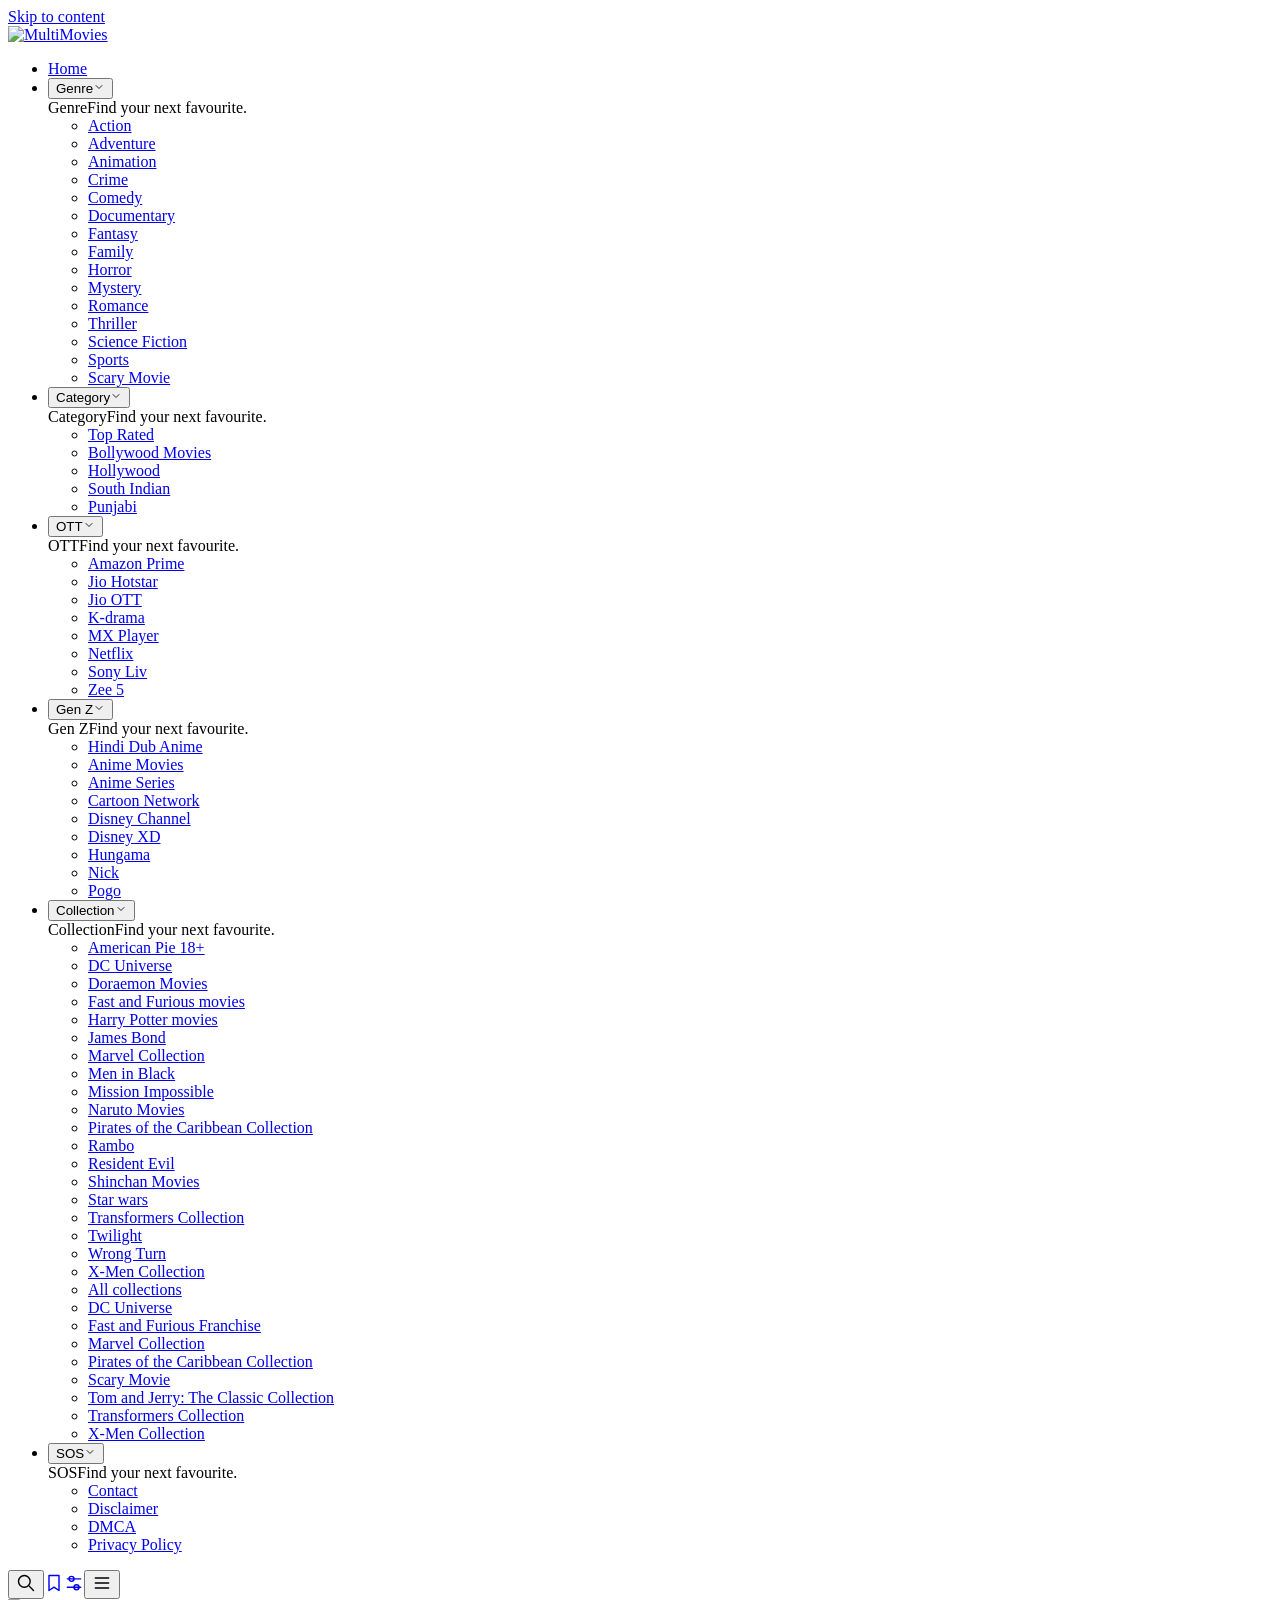
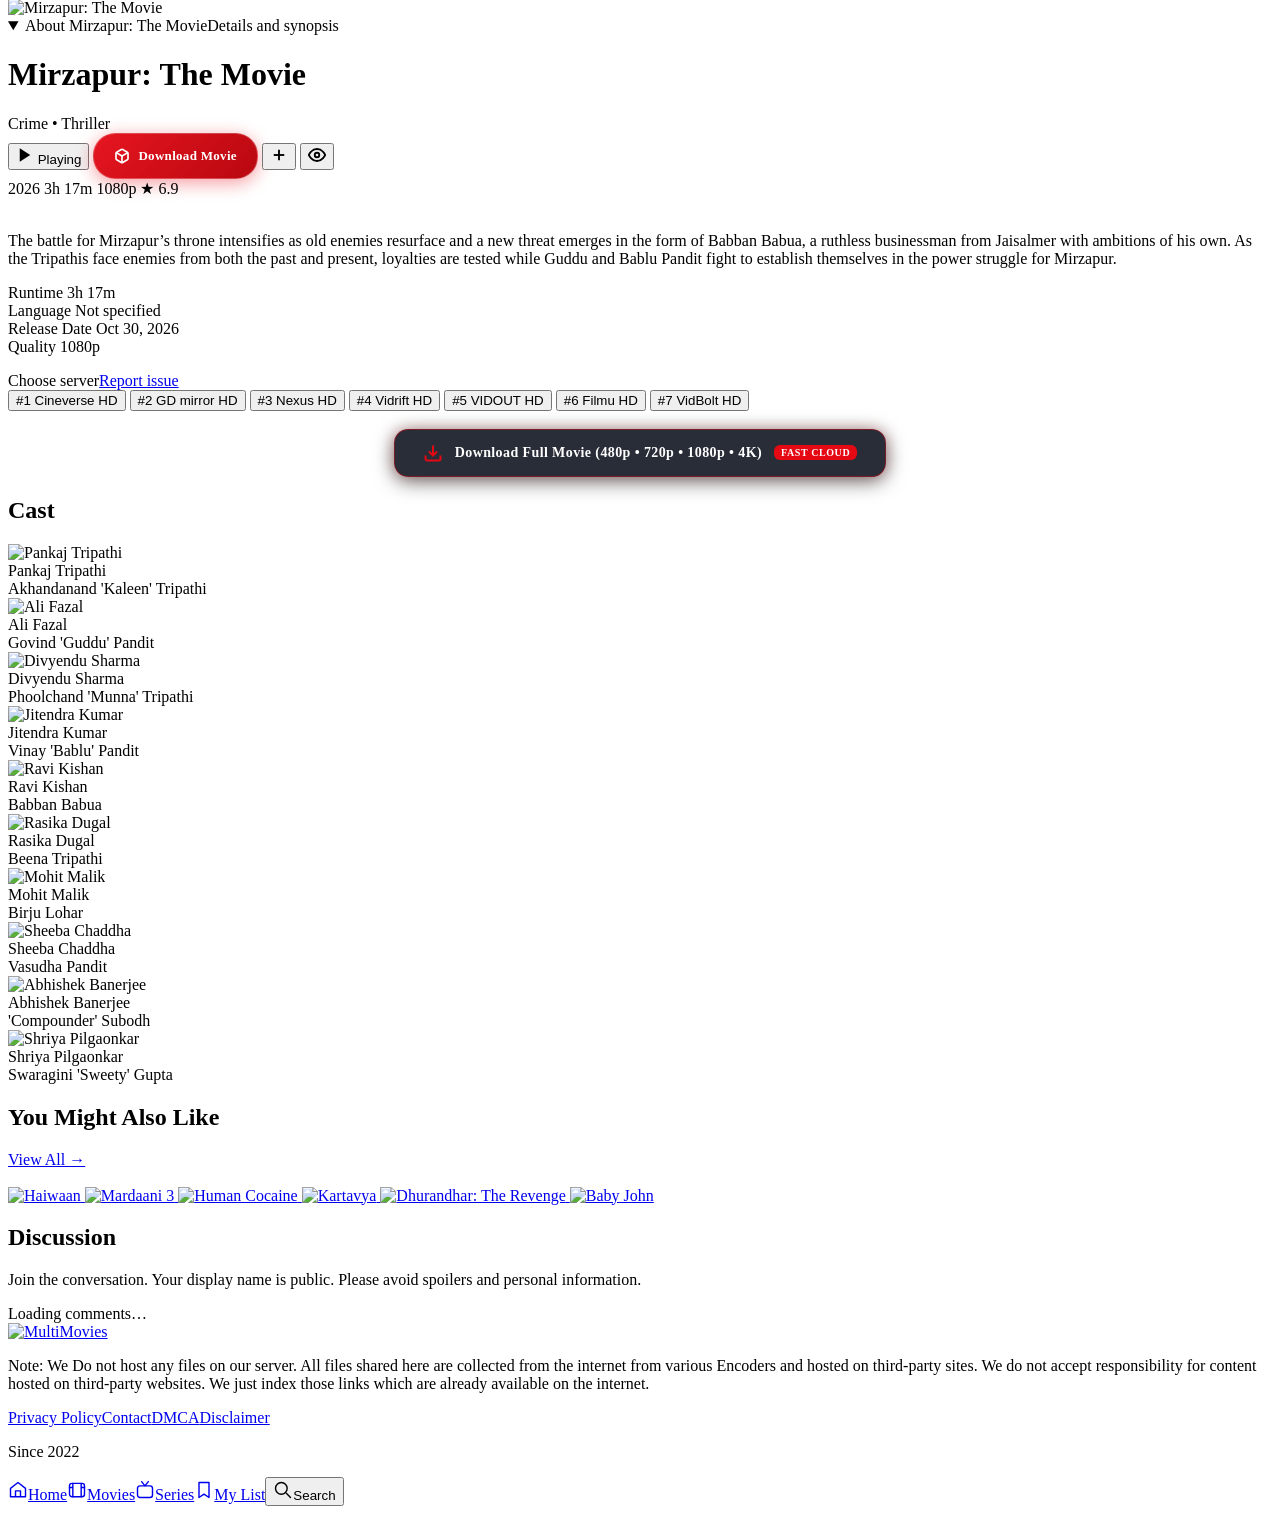
==== forth VD/forth.html @ dea3c3a6 "modify name spelling mistakes crick" ====
<!doctype html><html lang="en"><head><meta charset="utf-8"><meta name="viewport" content="width=device-width,initial-scale=1"><meta name="theme-color" content="#080a0d"><title>Mirzapur: The Movie - MultiMovies 2.0</title><script type="application/ld+json">{"@context":"https://schema.org","@type":"Movie","name":"Mirzapur: The Movie","url":"https://m1.multimovies.courses/movie/mirzapur-the-movie-174212","description":"The battle for Mirzapur\u2019s throne intensifies as old enemies resurface and a new threat emerges in the form of Babban Babua, a ruthless businessman from Jaisalmer with ambitions of his own. As the Tripathis face enemies from both the past and present, loyalties are tested while Guddu and Bablu Pandit","image":"https://image.tmdb.org/t/p/w1280/nTkQBI8ldvPByIkxsemGxtKlr8E.jpg","genre":["Crime"],"datePublished":"2026-10-30","duration":"PT3H17M"}</script><script type="application/ld+json">{"@context":"https://schema.org","@type":"BreadcrumbList","itemListElement":[{"@type":"ListItem","position":1,"name":"Home","item":"https://m1.multimovies.courses/"},{"@type":"ListItem","position":2,"name":"Movies","item":"https://m1.multimovies.courses/movies"},{"@type":"ListItem","position":3,"name":"Mirzapur: The Movie","item":"https://m1.multimovies.courses/movie/mirzapur-the-movie-174212"}]}</script><meta name="description" content="The battle for Mirzapur’s throne intensifies as old enemies resurface and a new threat emerges in the form of Babban Babua, a ruthless businessman from Jaisalmer with ambitions of his own. As the Tripathis face enemies from both the past and present, loyalties are tested while Guddu and Bablu Pandit"><link rel="canonical" href="https://m1.multimovies.courses/movie/mirzapur-the-movie-174212"><meta name="robots" content="index,follow,max-image-preview:large"><meta property="og:title" content="Mirzapur: The Movie - MultiMovies 2.0"><meta property="og:description" content="The battle for Mirzapur’s throne intensifies as old enemies resurface and a new threat emerges in the form of Babban Babua, a ruthless businessman from Jaisalmer with ambitions of his own. As the Tripathis face enemies from both the past and present, loyalties are tested while Guddu and Bablu Pandit"><meta property="og:type" content="video.movie"><meta property="og:site_name" content="MultiMovies"><meta property="og:image" content="https://image.tmdb.org/t/p/w1280/nTkQBI8ldvPByIkxsemGxtKlr8E.jpg"><meta property="og:url" content="https://m1.multimovies.courses/movie/mirzapur-the-movie-174212"><meta property="og:locale" content="en_US"><meta name="twitter:card" content="summary_large_image"><meta name="twitter:title" content="Mirzapur: The Movie - MultiMovies 2.0"><meta name="twitter:description" content="The battle for Mirzapur’s throne intensifies as old enemies resurface and a new threat emerges in the form of Babban Babua, a ruthless businessman from Jaisalmer with ambitions of his own. As the Tripathis face enemies from both the past and present, loyalties are tested while Guddu and Bablu Pandit"><meta name="twitter:image" content="https://image.tmdb.org/t/p/w1280/nTkQBI8ldvPByIkxsemGxtKlr8E.jpg"><link rel="icon" href="/assets/img/logo.svg"><link rel="stylesheet" href="/assets/css/style.css?v=1791984808-navperf7"><link rel="stylesheet" href="/assets/css/responsive.css?v=1791984808-navperf7"><link rel="stylesheet" href="/assets/css/cinema.css?v=1791984808-navperf7-modules1"><link rel="stylesheet" href="/assets/css/episode-nav-final.css?v=1791984808-navperf7-1"><style>:root{--mm-accent:#e50914;--accent:#e50914}</style><!-- Google tag (gtag.js) -->
<script async src="https://www.googletagmanager.com/gtag/js?id=G-CFG548W1QV"></script>
<script>
  window.dataLayer = window.dataLayer || [];
  function gtag(){dataLayer.push(arguments);}
  gtag('js', new Date());

  gtag('config', 'G-CFG548W1QV');
</script>

<meta name="5768e5be623d588a74c2d8b9c85844d9b2c657a2" content="5768e5be623d588a74c2d8b9c85844d9b2c657a2" /><script src="/assets/js/main.js?v=1791984808-navperf7-18" defer></script><script src="/assets/js/discovery.js?v=1791984808-navperf7-modules1" defer></script></head><body class="cinema-ui is-inner"><a class="skip-link" href="#main-content">Skip to content</a>
<header class="cinema-header" id="mainHeader"><a class="cinema-brand" href="/" aria-label="MultiMovies home"><img class="brand-logo" src="/assets/img/logo.png" alt="MultiMovies" width="407" height="99"></a><nav class="desktop-navigation" aria-label="Main navigation"><ul><li class="nav-group"><a href="/" >Home</a></li><li class="nav-group"><button type="button" class="nav-disclosure" aria-expanded="false">Genre<svg width="12" height="12" viewBox="0 0 24 24" fill="none" stroke="currentColor" stroke-width="1.7" stroke-linecap="round" stroke-linejoin="round" aria-hidden="true"><path d="m6 9 6 6 6-6"/></svg></button><div class="nav-panel"><div class="nav-panel-heading">Genre<span>Find your next favourite.</span></div><ul><li><a href="/genre/action">Action</a></li><li><a href="/genre/adventure">Adventure</a></li><li><a href="/genre/animation">Animation</a></li><li><a href="/genre/crime">Crime</a></li><li><a href="/genre/comedy">Comedy</a></li><li><a href="/genre/documentary">Documentary</a></li><li><a href="/genre/fantasy">Fantasy</a></li><li><a href="/genre/family">Family</a></li><li><a href="/genre/horror">Horror</a></li><li><a href="/genre/mystery">Mystery</a></li><li><a href="/genre/romance">Romance</a></li><li><a href="/genre/thriller">Thriller</a></li><li><a href="/genre/science-fiction">Science Fiction</a></li><li><a href="/genre/sports">Sports</a></li><li><a href="/genre/scary-movie">Scary Movie</a></li></ul></div></li><li class="nav-group"><button type="button" class="nav-disclosure" aria-expanded="false">Category<svg width="12" height="12" viewBox="0 0 24 24" fill="none" stroke="currentColor" stroke-width="1.7" stroke-linecap="round" stroke-linejoin="round" aria-hidden="true"><path d="m6 9 6 6 6-6"/></svg></button><div class="nav-panel"><div class="nav-panel-heading">Category<span>Find your next favourite.</span></div><ul><li><a href="/trending">Top Rated</a></li><li><a href="/genre/bollywood-movies">Bollywood Movies</a></li><li><a href="/genre/hollywood">Hollywood</a></li><li><a href="/genre/south-indian">South Indian</a></li><li><a href="/genre/punjabi">Punjabi</a></li></ul></div></li><li class="nav-group"><button type="button" class="nav-disclosure" aria-expanded="false">OTT<svg width="12" height="12" viewBox="0 0 24 24" fill="none" stroke="currentColor" stroke-width="1.7" stroke-linecap="round" stroke-linejoin="round" aria-hidden="true"><path d="m6 9 6 6 6-6"/></svg></button><div class="nav-panel"><div class="nav-panel-heading">OTT<span>Find your next favourite.</span></div><ul><li><a href="/genre/amazon-prime">Amazon Prime</a></li><li><a href="/genre/disney-hotstar">Jio Hotstar</a></li><li><a href="/genre/jio-ott">Jio OTT</a></li><li><a href="/genre/k-drama">K-drama</a></li><li><a href="/genre/mx-player">MX Player</a></li><li><a href="/genre/netflix">Netflix</a></li><li><a href="/genre/sony-liv">Sony Liv</a></li><li><a href="/genre/zee-5">Zee 5</a></li></ul></div></li><li class="nav-group"><button type="button" class="nav-disclosure" aria-expanded="false">Gen Z<svg width="12" height="12" viewBox="0 0 24 24" fill="none" stroke="currentColor" stroke-width="1.7" stroke-linecap="round" stroke-linejoin="round" aria-hidden="true"><path d="m6 9 6 6 6-6"/></svg></button><div class="nav-panel"><div class="nav-panel-heading">Gen Z<span>Find your next favourite.</span></div><ul><li><a href="/genre/anime-hindi">Hindi Dub Anime</a></li><li><a href="/genre/anime-movies">Anime Movies</a></li><li><a href="/genre/anime-series">Anime Series</a></li><li><a href="/genre/cartoon-network">Cartoon Network</a></li><li><a href="/genre/disney-channel">Disney Channel</a></li><li><a href="/genre/disney-xd">Disney XD</a></li><li><a href="/genre/hungama">Hungama</a></li><li><a href="/genre/nick">Nick</a></li><li><a href="/genre/pogo">Pogo</a></li></ul></div></li><li class="nav-group"><button type="button" class="nav-disclosure" aria-expanded="false">Collection<svg width="12" height="12" viewBox="0 0 24 24" fill="none" stroke="currentColor" stroke-width="1.7" stroke-linecap="round" stroke-linejoin="round" aria-hidden="true"><path d="m6 9 6 6 6-6"/></svg></button><div class="nav-panel"><div class="nav-panel-heading">Collection<span>Find your next favourite.</span></div><ul><li><a href="/genre/american-pie">American Pie 18+</a></li><li><a href="/genre/dc-universe">DC Universe</a></li><li><a href="/genre/doraemon">Doraemon Movies</a></li><li><a href="/genre/multimovies-com-fast-and-furious-movies">Fast and Furious movies</a></li><li><a href="/genre/multimovies-com-harry-potter-movies">Harry Potter movies</a></li><li><a href="/genre/james-bond">James Bond</a></li><li><a href="/genre/marvel-collection">Marvel Collection</a></li><li><a href="/genre/men-in-black">Men in Black</a></li><li><a href="/genre/mission-impossible-collection">Mission Impossible</a></li><li><a href="/genre/naruto-movies">Naruto Movies</a></li><li><a href="/genre/pirates-of-the-caribbean-collection">Pirates of the Caribbean Collection</a></li><li><a href="/genre/rambo">Rambo</a></li><li><a href="/genre/resident-evil">Resident Evil</a></li><li><a href="/genre/shinchan-movies">Shinchan Movies</a></li><li><a href="/genre/star-wars">Star wars</a></li><li><a href="/genre/transformers-collection">Transformers Collection</a></li><li><a href="/genre/twilight">Twilight</a></li><li><a href="/genre/wrong-turn">Wrong Turn</a></li><li><a href="/genre/x-men-collection">X-Men Collection</a></li><li><a href="/collections">All collections</a></li><li><a href="/collection/dc-universe">DC Universe</a></li><li><a href="/collection/fast-and-furious-franchise">Fast and Furious Franchise</a></li><li><a href="/collection/marvel-collection">Marvel Collection</a></li><li><a href="/collection/pirates-of-the-caribbean-collection">Pirates of the Caribbean Collection</a></li><li><a href="/collection/scary-movie">Scary Movie</a></li><li><a href="/collection/tom-and-jerry-the-classic-collection">Tom and Jerry: The Classic Collection</a></li><li><a href="/collection/transformers-collection">Transformers Collection</a></li><li><a href="/collection/x-men-collection">X-Men Collection</a></li></ul></div></li><li class="nav-group"><button type="button" class="nav-disclosure" aria-expanded="false">SOS<svg width="12" height="12" viewBox="0 0 24 24" fill="none" stroke="currentColor" stroke-width="1.7" stroke-linecap="round" stroke-linejoin="round" aria-hidden="true"><path d="m6 9 6 6 6-6"/></svg></button><div class="nav-panel"><div class="nav-panel-heading">SOS<span>Find your next favourite.</span></div><ul><li><a href="/contact">Contact</a></li><li><a href="/disclaimer">Disclaimer</a></li><li><a href="/dmca">DMCA</a></li><li><a href="/privacy-policy">Privacy Policy</a></li></ul></div></li></ul></nav><div class="cinema-header-actions"><button class="icon-button search-trigger" aria-label="Search"><svg width="20" height="20" viewBox="0 0 24 24" fill="none" stroke="currentColor" stroke-width="1.7" stroke-linecap="round" stroke-linejoin="round" aria-hidden="true"><circle cx="10" cy="10" r="7"/><path d="m16 16 5 5"/></svg></button><a class="icon-button desktop-list" href="/watchlist" aria-label="My List"><svg width="20" height="20" viewBox="0 0 24 24" fill="none" stroke="currentColor" stroke-width="1.7" stroke-linecap="round" stroke-linejoin="round" aria-hidden="true"><path d="M6 3h12v18l-6-4-6 4z"/></svg></a><a class="icon-button" href="/settings" aria-label="Settings"><svg width="20" height="20" viewBox="0 0 24 24" fill="none" stroke="currentColor" stroke-width="1.7" stroke-linecap="round" stroke-linejoin="round" aria-hidden="true"><path d="M4 7h16M4 17h16"/><circle cx="9" cy="7" r="3"/><circle cx="15" cy="17" r="3"/></svg></a><button class="icon-button menu-trigger" id="mobileMenuBtn" aria-label="Open navigation" aria-expanded="false"><svg width="20" height="20" viewBox="0 0 24 24" fill="none" stroke="currentColor" stroke-width="1.7" stroke-linecap="round" stroke-linejoin="round" aria-hidden="true"><path d="M4 6h16M4 12h16M4 18h16"/></svg></button></div></header>
<dialog class="navigation-dialog" id="mobileDrawer"><div class="dialog-heading"><strong>Explore MultiMovies</strong><button class="icon-button" data-close-dialog aria-label="Close navigation"><svg width="20" height="20" viewBox="0 0 24 24" fill="none" stroke="currentColor" stroke-width="1.7" stroke-linecap="round" stroke-linejoin="round" aria-hidden="true"><path d="m6 6 12 12M6 18 18 6"/></svg></button></div><nav aria-label="All categories"><ul><li><a href="/">Home</a></li><li><details><summary><span class="drawer-category-icon"><svg width="18" height="18" viewBox="0 0 24 24" fill="none" stroke="currentColor" stroke-width="1.7" stroke-linecap="round" stroke-linejoin="round" aria-hidden="true"><rect x="3" y="4" width="18" height="16" rx="3"/><path d="M7 4v16M17 4v16M3 9h4m10 0h4"/></svg></span>Genre<svg width="16" height="16" viewBox="0 0 24 24" fill="none" stroke="currentColor" stroke-width="1.7" stroke-linecap="round" stroke-linejoin="round" aria-hidden="true"><path d="m6 9 6 6 6-6"/></svg></summary><ul><li><a href="/genre/action">Action</a></li><li><a href="/genre/adventure">Adventure</a></li><li><a href="/genre/animation">Animation</a></li><li><a href="/genre/crime">Crime</a></li><li><a href="/genre/comedy">Comedy</a></li><li><a href="/genre/documentary">Documentary</a></li><li><a href="/genre/fantasy">Fantasy</a></li><li><a href="/genre/family">Family</a></li><li><a href="/genre/horror">Horror</a></li><li><a href="/genre/mystery">Mystery</a></li><li><a href="/genre/romance">Romance</a></li><li><a href="/genre/thriller">Thriller</a></li><li><a href="/genre/science-fiction">Science Fiction</a></li><li><a href="/genre/sports">Sports</a></li><li><a href="/genre/scary-movie">Scary Movie</a></li></ul></details></li><li><details><summary><span class="drawer-category-icon"><svg width="18" height="18" viewBox="0 0 24 24" fill="none" stroke="currentColor" stroke-width="1.7" stroke-linecap="round" stroke-linejoin="round" aria-hidden="true"><path d="M4 6h16M4 12h16M4 18h16"/></svg></span>Category<svg width="16" height="16" viewBox="0 0 24 24" fill="none" stroke="currentColor" stroke-width="1.7" stroke-linecap="round" stroke-linejoin="round" aria-hidden="true"><path d="m6 9 6 6 6-6"/></svg></summary><ul><li><a href="/trending">Top Rated</a></li><li><a href="/genre/bollywood-movies">Bollywood Movies</a></li><li><a href="/genre/hollywood">Hollywood</a></li><li><a href="/genre/south-indian">South Indian</a></li><li><a href="/genre/punjabi">Punjabi</a></li></ul></details></li><li><details><summary><span class="drawer-category-icon"><svg width="18" height="18" viewBox="0 0 24 24" fill="none" stroke="currentColor" stroke-width="1.7" stroke-linecap="round" stroke-linejoin="round" aria-hidden="true"><rect x="3" y="7" width="18" height="14" rx="3"/><path d="m8 2 4 5 4-5"/></svg></span>OTT<svg width="16" height="16" viewBox="0 0 24 24" fill="none" stroke="currentColor" stroke-width="1.7" stroke-linecap="round" stroke-linejoin="round" aria-hidden="true"><path d="m6 9 6 6 6-6"/></svg></summary><ul><li><a href="/genre/amazon-prime">Amazon Prime</a></li><li><a href="/genre/disney-hotstar">Jio Hotstar</a></li><li><a href="/genre/jio-ott">Jio OTT</a></li><li><a href="/genre/k-drama">K-drama</a></li><li><a href="/genre/mx-player">MX Player</a></li><li><a href="/genre/netflix">Netflix</a></li><li><a href="/genre/sony-liv">Sony Liv</a></li><li><a href="/genre/zee-5">Zee 5</a></li></ul></details></li><li><details><summary><span class="drawer-category-icon"><svg width="18" height="18" viewBox="0 0 24 24" fill="none" stroke="currentColor" stroke-width="1.7" stroke-linecap="round" stroke-linejoin="round" aria-hidden="true"><path d="m8 4 12 8-12 8z"/></svg></span>Gen Z<svg width="16" height="16" viewBox="0 0 24 24" fill="none" stroke="currentColor" stroke-width="1.7" stroke-linecap="round" stroke-linejoin="round" aria-hidden="true"><path d="m6 9 6 6 6-6"/></svg></summary><ul><li><a href="/genre/anime-hindi">Hindi Dub Anime</a></li><li><a href="/genre/anime-movies">Anime Movies</a></li><li><a href="/genre/anime-series">Anime Series</a></li><li><a href="/genre/cartoon-network">Cartoon Network</a></li><li><a href="/genre/disney-channel">Disney Channel</a></li><li><a href="/genre/disney-xd">Disney XD</a></li><li><a href="/genre/hungama">Hungama</a></li><li><a href="/genre/nick">Nick</a></li><li><a href="/genre/pogo">Pogo</a></li></ul></details></li><li><details><summary><span class="drawer-category-icon"><svg width="18" height="18" viewBox="0 0 24 24" fill="none" stroke="currentColor" stroke-width="1.7" stroke-linecap="round" stroke-linejoin="round" aria-hidden="true"><path d="M6 3h12v18l-6-4-6 4z"/></svg></span>Collection<svg width="16" height="16" viewBox="0 0 24 24" fill="none" stroke="currentColor" stroke-width="1.7" stroke-linecap="round" stroke-linejoin="round" aria-hidden="true"><path d="m6 9 6 6 6-6"/></svg></summary><ul><li><a href="/genre/american-pie">American Pie 18+</a></li><li><a href="/genre/dc-universe">DC Universe</a></li><li><a href="/genre/doraemon">Doraemon Movies</a></li><li><a href="/genre/multimovies-com-fast-and-furious-movies">Fast and Furious movies</a></li><li><a href="/genre/multimovies-com-harry-potter-movies">Harry Potter movies</a></li><li><a href="/genre/james-bond">James Bond</a></li><li><a href="/genre/marvel-collection">Marvel Collection</a></li><li><a href="/genre/men-in-black">Men in Black</a></li><li><a href="/genre/mission-impossible-collection">Mission Impossible</a></li><li><a href="/genre/naruto-movies">Naruto Movies</a></li><li><a href="/genre/pirates-of-the-caribbean-collection">Pirates of the Caribbean Collection</a></li><li><a href="/genre/rambo">Rambo</a></li><li><a href="/genre/resident-evil">Resident Evil</a></li><li><a href="/genre/shinchan-movies">Shinchan Movies</a></li><li><a href="/genre/star-wars">Star wars</a></li><li><a href="/genre/transformers-collection">Transformers Collection</a></li><li><a href="/genre/twilight">Twilight</a></li><li><a href="/genre/wrong-turn">Wrong Turn</a></li><li><a href="/genre/x-men-collection">X-Men Collection</a></li><li><a href="/collections">All collections</a></li><li><a href="/collection/dc-universe">DC Universe</a></li><li><a href="/collection/fast-and-furious-franchise">Fast and Furious Franchise</a></li><li><a href="/collection/marvel-collection">Marvel Collection</a></li><li><a href="/collection/pirates-of-the-caribbean-collection">Pirates of the Caribbean Collection</a></li><li><a href="/collection/scary-movie">Scary Movie</a></li><li><a href="/collection/tom-and-jerry-the-classic-collection">Tom and Jerry: The Classic Collection</a></li><li><a href="/collection/transformers-collection">Transformers Collection</a></li><li><a href="/collection/x-men-collection">X-Men Collection</a></li></ul></details></li><li><details><summary><span class="drawer-category-icon"><svg width="18" height="18" viewBox="0 0 24 24" fill="none" stroke="currentColor" stroke-width="1.7" stroke-linecap="round" stroke-linejoin="round" aria-hidden="true"><circle cx="12" cy="12" r="9"/><path d="M12 11v6M12 7v1"/></svg></span>SOS<svg width="16" height="16" viewBox="0 0 24 24" fill="none" stroke="currentColor" stroke-width="1.7" stroke-linecap="round" stroke-linejoin="round" aria-hidden="true"><path d="m6 9 6 6 6-6"/></svg></summary><ul><li><a href="/contact">Contact</a></li><li><a href="/disclaimer">Disclaimer</a></li><li><a href="/dmca">DMCA</a></li><li><a href="/privacy-policy">Privacy Policy</a></li></ul></details></li></ul></nav><div class="drawer-utility"><a href="/movies">Movies</a><a href="/series">Series</a><a href="/watchlist">My List</a><a href="/continue-watching">History</a></div></dialog>
<dialog class="search-dialog" id="searchModal"><form action="/search" class="search-field"><svg width="24" height="24" viewBox="0 0 24 24" fill="none" stroke="currentColor" stroke-width="1.7" stroke-linecap="round" stroke-linejoin="round" aria-hidden="true"><circle cx="10" cy="10" r="7"/><path d="m16 16 5 5"/></svg><label class="sr-only" for="liveSearchInput">Search movies and series</label><input id="liveSearchInput" name="q" autocomplete="off" placeholder="Movies, series, people…"><button type="button" class="icon-button" data-close-dialog aria-label="Close search"><svg width="20" height="20" viewBox="0 0 24 24" fill="none" stroke="currentColor" stroke-width="1.7" stroke-linecap="round" stroke-linejoin="round" aria-hidden="true"><path d="m6 6 12 12M6 18 18 6"/></svg></button></form><div class="search-discovery-tools"><span>Not sure what to watch?</span><button type="button" class="surprise-button" id="surpriseMeBtn"><span aria-hidden="true">🎲</span> Surprise me</button></div><div id="searchResultsList" class="search-results" aria-live="polite"><p class="muted">Search the entire library.</p></div></dialog><div id="main-content" tabindex="-1"></div>

<!-- Screenhouse Cinema Ambient Blurred Backdrop -->
    <div class="watch-bg episode-ambient">
        <img id="watchAmbientImage" src="https://image.tmdb.org/t/p/original/nTkQBI8ldvPByIkxsemGxtKlr8E.jpg" alt="Mirzapur: The Movie" />
    </div>

<div class="watch-shell">
<div class="player-page-wrap is-playback-view">

    <!-- CINEJOY 1:1 HERO DETAIL STAGE -->
    <details class="watch-details" id="watchDetails" open><summary class="watch-details-summary">About Mirzapur: The Movie<span>Details and synopsis</span></summary>
    <div class="cinejoy-detail-stage watch-hero">
        <div class="cinejoy-detail-main watch-hero-content">
            <h1 class="cinejoy-detail-title">Mirzapur: The Movie</h1>
            <div class="cinejoy-detail-genres">Crime • Thriller</div>

            <div class="cinejoy-detail-actions">
                <button type="button" class="cinejoy-btn-play" onclick="openCinejoyPlayback()">
                    <svg width="18" height="18" viewBox="0 0 24 24" fill="currentColor"><polygon points="5 3 19 12 5 21 5 3"/></svg>
                    <span>Playing</span>
                </button>
                                                        <a href="/download/mirzapur-the-movie-174212" target="_blank" class="cinejoy-btn-download" style="
                        display: inline-flex;
                        align-items: center;
                        gap: 8px;
                        height: 44px;
                        padding: 0 20px;
                        border-radius: 22px;
                        background: linear-gradient(135deg, rgba(229, 9, 20, 0.95) 0%, rgba(184, 7, 16, 1) 100%);
                        color: #fff;
                        font-weight: 750;
                        font-size: 13px;
                        letter-spacing: 0.3px;
                        text-decoration: none;
                        border: 1px solid rgba(255, 255, 255, 0.25);
                        box-shadow: 0 4px 18px rgba(229, 9, 20, 0.4);
                        transition: transform 0.2s, box-shadow 0.2s;
                    ">
                        <svg width="16" height="16" viewBox="0 0 24 24" fill="none" stroke="currentColor" stroke-width="2.5"><path d="M21 16V8a2 2 0 0 0-1-1.73l-7-4a2 2 0 0 0-2 0l-7 4A2 2 0 0 0 3 8v8a2 2 0 0 0 1 1.73l7 4a2 2 0 0 0 2 0l7-4A2 2 0 0 0 21 16z"></path><polyline points="3.27 6.96 12 12.01 20.73 6.96"></polyline><line x1="12" y1="22.08" x2="12" y2="12"></line></svg>
                        <span>Download Movie</span>
                    </a>
                                <button type="button" class="cinejoy-circle-btn" title="Add to List" id="watchListToggle" aria-label="Add to My List" aria-pressed="false">
                    <svg width="18" height="18" viewBox="0 0 24 24" fill="none" stroke="currentColor" stroke-width="2.5"><line x1="12" y1="5" x2="12" y2="19"/><line x1="5" y1="12" x2="19" y2="12"/></svg>
                </button>

                <button type="button" class="cinejoy-circle-btn" title="Mark as Watched" id="titleWatchedToggle" aria-label="Mark as watched" aria-pressed="false">
                    <svg width="18" height="18" viewBox="0 0 24 24" fill="none" stroke="currentColor" stroke-width="2.5"><path d="M1 12s4-8 11-8 11 8 11 8-4 8-11 8-11-8-11-8z"/><circle cx="12" cy="12" r="3"/></svg>
                </button>
            </div>

            <div class="cinejoy-detail-meta">
                <span class="cinejoy-meta-pill">2026</span>
                                    <span class="cinejoy-meta-pill">3h 17m</span>
                                
                <span class="cinejoy-meta-pill cinejoy-badge-hd">1080p</span>
                                    <span class="cinejoy-meta-pill cinejoy-score-pill">
                        ★ 6.9                    </span>
                            </div>

                            <div class="cinejoy-detail-director">
                    <span style="color: rgba(255,255,255,0.45);">Director:</span>
                    <span style="color: #fff; font-weight: 600;">Gurmmeet Singh</span>
                </div>
            
            <div class="cinejoy-overview-wrap">
                                <p class="cinejoy-detail-overview" id="cinejoyOverview">The battle for Mirzapur’s throne intensifies as old enemies resurface and a new threat emerges in the form of Babban Babua, a ruthless businessman from Jaisalmer with ambitions of his own. As the Tripathis face enemies from both the past and present, loyalties are tested while Guddu and Bablu Pandit fight to establish themselves in the power struggle for Mirzapur.</p>
                <button type="button" class="cinejoy-read-more-btn" id="cinejoyReadMoreBtn" style="display:none;" onclick="const o=document.getElementById('cinejoyOverview'); if(o){ const exp=o.classList.toggle('is-expanded'); this.textContent=exp?'Show less':'Read more'; }">Read more</button>
                <script>
                (function(){
                    function checkOv(){
                        var o=document.getElementById('cinejoyOverview'), b=document.getElementById('cinejoyReadMoreBtn');
                        if(o && b && !o.classList.contains('is-expanded')){
                            b.style.display=(o.scrollHeight > o.clientHeight + 2)?'inline-block':'none';
                        }
                    }
                    if(document.readyState==='loading'){ document.addEventListener('DOMContentLoaded',checkOv); } else { checkOv(); }
                    window.addEventListener('resize',checkOv);
                })();
                </script>
            </div>
        </div>

        <!-- Right Side: CineJoy Floating Glass Spec Box -->
        <div class="cinejoy-spec-box">
            <div class="cinejoy-spec-row">
                <span class="cinejoy-spec-label">Runtime</span>
                <span class="cinejoy-spec-val">3h 17m</span>
            </div>
            <div class="cinejoy-spec-row">
                <span class="cinejoy-spec-label">Language</span>
                <span class="cinejoy-spec-val">Not specified</span>
            </div>
            <div class="cinejoy-spec-row">
                <span class="cinejoy-spec-label">Release Date</span>
                <span class="cinejoy-spec-val">Oct 30, 2026</span>
            </div>
                            <div class="cinejoy-spec-row">
                    <span class="cinejoy-spec-label">Quality</span>
                    <span class="cinejoy-spec-val">1080p</span>
                </div>
            
                    </div>
    </div>
    </details>
    
    <!-- 1. CINEMA VIDEO PLAYER STAGE & SERVER GRID -->
    <div id="cinejoyPlayerArea" style="">
        <div class="player-stage" id="playerStage">
            <iframe id="mainPlayerIframe" class="player-iframe" src="about:blank" title="Video player" hidden scrolling="no" allowfullscreen="true" webkitallowfullscreen="true" mozallowfullscreen="true" allow="autoplay; fullscreen *; encrypted-media; picture-in-picture; screen-wake-lock *"></iframe>
            <video id="nativePlayerVideo" class="player-native-video" controls playsinline preload="metadata" hidden></video><p id="playerFeedback" class="player-feedback" role="status"></p>
        </div>

        <!-- 2. ALL-IN-ONE RESPONSIVE SERVER GRID (Rule 12 Compliant) -->
        <div class="server-switcher-box">
        <div class="server-strip-heading"><span>Choose server</span><a class="playback-report-link" href="/report?title_id=174212">Report issue</a></div>
        <div class="server-grid" id="playerServerGrid">
                                                <button type="button" class="server-chip active" 
                            data-id="autoembed_1" 
                            data-url="https://rozgarlelo.modiplay.xyz/embed/tmdb/movie?id=1378537"
                            data-server-index="0">
                        <span class="server-dot"></span>
                        <span class="server-num">#1</span>
                        <span class="server-name">Cineverse</span>
                        <span class="server-badge">HD</span>
                    </button>
                                    <button type="button" class="server-chip " 
                            data-id="autoembed_2" 
                            data-url="https://streams.iqsmartgames.com/embed/movie/tt34339725?key=e11a7debaaa4f5d25b671706ffe4d2acb56efbd4"
                            data-server-index="1">
                        <span class="server-dot"></span>
                        <span class="server-num">#2</span>
                        <span class="server-name">GD mirror</span>
                        <span class="server-badge">HD</span>
                    </button>
                                    <button type="button" class="server-chip " 
                            data-id="autoembed_3" 
                            data-url="https://www.moviesnexus.fun/movie/1378537?sv=multi-audio"
                            data-server-index="2">
                        <span class="server-dot"></span>
                        <span class="server-num">#3</span>
                        <span class="server-name">Nexus</span>
                        <span class="server-badge">HD</span>
                    </button>
                                    <button type="button" class="server-chip " 
                            data-id="autoembed_4" 
                            data-url="https://embed.vidrift.net/embed/movie/1378537"
                            data-server-index="3">
                        <span class="server-dot"></span>
                        <span class="server-num">#4</span>
                        <span class="server-name">Vidrift</span>
                        <span class="server-badge">HD</span>
                    </button>
                                    <button type="button" class="server-chip " 
                            data-id="autoembed_5" 
                            data-url="https://vidout.pages.dev/movie/tt34339725"
                            data-server-index="4">
                        <span class="server-dot"></span>
                        <span class="server-num">#5</span>
                        <span class="server-name">VIDOUT</span>
                        <span class="server-badge">HD</span>
                    </button>
                                    <button type="button" class="server-chip " 
                            data-id="autoembed_6" 
                            data-url="https://embed.filmu.in/movie/1378537"
                            data-server-index="5">
                        <span class="server-dot"></span>
                        <span class="server-num">#6</span>
                        <span class="server-name">Filmu</span>
                        <span class="server-badge">HD</span>
                    </button>
                                    <button type="button" class="server-chip " 
                            data-id="autoembed_7" 
                            data-url="https://vidbolt.xyz/movie/1378537"
                            data-server-index="6">
                        <span class="server-dot"></span>
                        <span class="server-num">#7</span>
                        <span class="server-name">VidBolt</span>
                        <span class="server-badge">HD</span>
                    </button>
                                    </div>
    </div>

            <!-- Premium CineJoy Cinema Download Action Bar -->
        <div class="cinema-download-trigger-bar" style="margin: 18px 0 14px; display: flex; justify-content: center;">
                        <a href="/download/mirzapur-the-movie-174212" target="_blank" class="cinema-download-main-btn" style="
                display: inline-flex;
                align-items: center;
                gap: 12px;
                padding: 13px 28px;
                background: rgba(22, 28, 38, 0.92);
                color: #ffffff;
                font-weight: 700;
                font-size: 14px;
                letter-spacing: 0.4px;
                border: 1px solid rgba(229, 9, 20, 0.45);
                border-radius: 14px;
                text-decoration: none;
                box-shadow: 0 4px 20px rgba(0, 0, 0, 0.6), 0 0 15px rgba(229, 9, 20, 0.2);
                backdrop-filter: blur(12px);
                transition: all 0.25s cubic-bezier(0.2, 0.8, 0.2, 1);
            " onmouseover="this.style.background='rgba(229, 9, 20, 0.15)'; this.style.borderColor='#e50914'; this.style.boxShadow='0 6px 24px rgba(229, 9, 20, 0.45)';" onmouseout="this.style.background='rgba(22, 28, 38, 0.92)'; this.style.borderColor='rgba(229, 9, 20, 0.45)'; this.style.boxShadow='0 4px 20px rgba(0, 0, 0, 0.6), 0 0 15px rgba(229, 9, 20, 0.2)';">
                <svg width="20" height="20" viewBox="0 0 24 24" fill="none" stroke="#e50914" stroke-width="2.4" style="flex-shrink:0;"><path d="M21 15v4a2 2 0 0 1-2 2H5a2 2 0 0 1-2-2v-4"/><polyline points="7 10 12 15 17 10"/><line x1="12" y1="15" x2="12" y2="3"/></svg>
                <span>Download Full Movie (480p • 720p • 1080p • 4K)</span>
                <span style="font-size: 10px; font-weight: 800; background: #e50914; color: #fff; padding: 2px 7px; border-radius: 6px; letter-spacing: 0.6px; text-transform: uppercase;">FAST CLOUD</span>
            </a>
        </div>
    
        
    <!-- 3. TV EPISODE CONTROLS & NAVIGATOR (If TV Series) -->
    
            </div>

    <!-- 2. CINEJOY AUTHENTIC EPISODES SECTION -->
    


    <!-- CINEJOY 1:1 CAST ROW -->
    <div id="castRecovery" data-title="174212" hidden></div><script src="/assets/js/cast-recovery.js?v=3" defer></script>
            <div class="cinejoy-cast-section">
            <h2 class="cinejoy-section-title">Cast</h2>
            <div class="cinejoy-cast-grid">
                                    <a href="/person/1179460" class="cinejoy-cast-card" style="text-decoration:none; color:inherit;">
                        <img src="https://image.tmdb.org/t/p/w185/f3Vxz0QB7PHeyPcXrfJX14Xkxnu.jpg" alt="Pankaj Tripathi" class="cinejoy-cast-img" loading="lazy" onerror="this.onerror=null; this.src='/assets/img/default-col.svg';" />
                        <div class="cinejoy-cast-name">Pankaj Tripathi</div>
                        <div class="cinejoy-cast-role">Akhandanand &#039;Kaleen&#039; Tripathi</div>
                    </a>
                                    <a href="/person/492791" class="cinejoy-cast-card" style="text-decoration:none; color:inherit;">
                        <img src="https://image.tmdb.org/t/p/w185/lLDmx3RDuMXObASvdFXeUh1GOgd.jpg" alt="Ali Fazal" class="cinejoy-cast-img" loading="lazy" onerror="this.onerror=null; this.src='/assets/img/default-col.svg';" />
                        <div class="cinejoy-cast-name">Ali Fazal</div>
                        <div class="cinejoy-cast-role">Govind &#039;Guddu&#039; Pandit</div>
                    </a>
                                    <a href="/person/1158934" class="cinejoy-cast-card" style="text-decoration:none; color:inherit;">
                        <img src="https://image.tmdb.org/t/p/w185/rGlCCQtOBiNJULfB5w0FXgPPKw0.jpg" alt="Divyendu Sharma" class="cinejoy-cast-img" loading="lazy" onerror="this.onerror=null; this.src='/assets/img/default-col.svg';" />
                        <div class="cinejoy-cast-name">Divyendu Sharma</div>
                        <div class="cinejoy-cast-role">Phoolchand &#039;Munna&#039; Tripathi</div>
                    </a>
                                    <a href="/person/1485519" class="cinejoy-cast-card" style="text-decoration:none; color:inherit;">
                        <img src="https://image.tmdb.org/t/p/w185/562Mucw9YaDHUlFBqK5aot3H2lJ.jpg" alt="Jitendra Kumar" class="cinejoy-cast-img" loading="lazy" onerror="this.onerror=null; this.src='/assets/img/default-col.svg';" />
                        <div class="cinejoy-cast-name">Jitendra Kumar</div>
                        <div class="cinejoy-cast-role">Vinay &#039;Bablu&#039; Pandit</div>
                    </a>
                                    <a href="/person/85882" class="cinejoy-cast-card" style="text-decoration:none; color:inherit;">
                        <img src="https://image.tmdb.org/t/p/w185/rkUTRk0tuA98RepP9jhgcCbhHqy.jpg" alt="Ravi Kishan" class="cinejoy-cast-img" loading="lazy" onerror="this.onerror=null; this.src='/assets/img/default-col.svg';" />
                        <div class="cinejoy-cast-name">Ravi Kishan</div>
                        <div class="cinejoy-cast-role">Babban Babua</div>
                    </a>
                                    <a href="/person/86243" class="cinejoy-cast-card" style="text-decoration:none; color:inherit;">
                        <img src="https://image.tmdb.org/t/p/w185/hDLEHqYoIY6ZGrbmlsUJpwn9nl3.jpg" alt="Rasika Dugal" class="cinejoy-cast-img" loading="lazy" onerror="this.onerror=null; this.src='/assets/img/default-col.svg';" />
                        <div class="cinejoy-cast-name">Rasika Dugal</div>
                        <div class="cinejoy-cast-role">Beena Tripathi</div>
                    </a>
                                    <a href="/person/3583080" class="cinejoy-cast-card" style="text-decoration:none; color:inherit;">
                        <img src="https://image.tmdb.org/t/p/w185/kzjU6RtL3S0HtvIE0VUhvLzSZDu.jpg" alt="Mohit Malik" class="cinejoy-cast-img" loading="lazy" onerror="this.onerror=null; this.src='/assets/img/default-col.svg';" />
                        <div class="cinejoy-cast-name">Mohit Malik</div>
                        <div class="cinejoy-cast-role">Birju Lohar</div>
                    </a>
                                    <a href="/person/1246564" class="cinejoy-cast-card" style="text-decoration:none; color:inherit;">
                        <img src="https://image.tmdb.org/t/p/w185/yWBQeR47GmnGJn33w4c8QzakkSh.jpg" alt="Sheeba Chaddha" class="cinejoy-cast-img" loading="lazy" onerror="this.onerror=null; this.src='/assets/img/default-col.svg';" />
                        <div class="cinejoy-cast-name">Sheeba Chaddha</div>
                        <div class="cinejoy-cast-role">Vasudha Pandit</div>
                    </a>
                                    <a href="/person/1708061" class="cinejoy-cast-card" style="text-decoration:none; color:inherit;">
                        <img src="https://image.tmdb.org/t/p/w185/cfyRkFBFfodBbNKbsTc8eG9YtVj.jpg" alt="Abhishek Banerjee" class="cinejoy-cast-img" loading="lazy" onerror="this.onerror=null; this.src='/assets/img/default-col.svg';" />
                        <div class="cinejoy-cast-name">Abhishek Banerjee</div>
                        <div class="cinejoy-cast-role">&#039;Compounder&#039; Subodh</div>
                    </a>
                                    <a href="/person/2176508" class="cinejoy-cast-card" style="text-decoration:none; color:inherit;">
                        <img src="https://image.tmdb.org/t/p/w185/XhfCTuNJHkH1irx1cWE1gVVrn9.jpg" alt="Shriya Pilgaonkar" class="cinejoy-cast-img" loading="lazy" onerror="this.onerror=null; this.src='/assets/img/default-col.svg';" />
                        <div class="cinejoy-cast-name">Shriya Pilgaonkar</div>
                        <div class="cinejoy-cast-role">Swaragini &#039;Sweety&#039; Gupta</div>
                    </a>
                            </div>
        </div>
    
    <!-- Trailer Toggle (if available) -->
    
    <!-- CINEJOY 1:1 YOU MIGHT ALSO LIKE (Pure 2:3 Poster Squircles) -->
            <div class="cinejoy-rec-section">
            <div class="shelf-head" style="margin-bottom:18px;">
                <h2 class="shelf-title">You Might Also Like</h2>
                <a href="/catalog?type=movie" class="shelf-more">View All →</a>
            </div>
            <div class="cinejoy-rec-grid">
                                    <a href="/movie/haiwaan-175322" class="cinejoy-rec-card" aria-label="Haiwaan" title="Haiwaan">
                        <img class="cinejoy-rec-img" src="https://image.tmdb.org/t/p/w342/3hvuuvYcvlhOuq6Gax2siAxoiJ5.jpg" alt="Haiwaan" loading="lazy" onerror="this.onerror=null; this.src='/assets/img/no-poster.svg';" />
                    </a>
                                    <a href="/movie/mardaani-3-146658" class="cinejoy-rec-card" aria-label="Mardaani 3" title="Mardaani 3">
                        <img class="cinejoy-rec-img" src="https://image.tmdb.org/t/p/w342/jLo8qcDOw9CD1COzMLBouOqHtqX.jpg" alt="Mardaani 3" loading="lazy" onerror="this.onerror=null; this.src='/assets/img/no-poster.svg';" />
                    </a>
                                    <a href="/movie/human-cocaine-146845" class="cinejoy-rec-card" aria-label="Human Cocaine" title="Human Cocaine">
                        <img class="cinejoy-rec-img" src="https://image.tmdb.org/t/p/w342/5u4PzItZ835kr7PyT6yuR5gI9p0.jpg" alt="Human Cocaine" loading="lazy" onerror="this.onerror=null; this.src='/assets/img/no-poster.svg';" />
                    </a>
                                    <a href="/movie/kartavya-161340" class="cinejoy-rec-card" aria-label="Kartavya" title="Kartavya">
                        <img class="cinejoy-rec-img" src="https://image.tmdb.org/t/p/w342/dNSxtbTKClhbCVwChbW7GogafJy.jpg" alt="Kartavya" loading="lazy" onerror="this.onerror=null; this.src='/assets/img/no-poster.svg';" />
                    </a>
                                    <a href="/movie/dhurandhar-the-revenge-152000" class="cinejoy-rec-card" aria-label="Dhurandhar: The Revenge" title="Dhurandhar: The Revenge">
                        <img class="cinejoy-rec-img" src="https://image.tmdb.org/t/p/w342/z1dGYCdc8imuQ6LFkd9moc0zaBe.jpg" alt="Dhurandhar: The Revenge" loading="lazy" onerror="this.onerror=null; this.src='/assets/img/no-poster.svg';" />
                    </a>
                                    <a href="/movie/baby-john-72167" class="cinejoy-rec-card" aria-label="Baby John" title="Baby John">
                        <img class="cinejoy-rec-img" src="https://image.tmdb.org/t/p/w342/5Oqsh17dq0cIRFPynPNy5elmyxW.jpg" alt="Baby John" loading="lazy" onerror="this.onerror=null; this.src='/assets/img/no-poster.svg';" />
                    </a>
                            </div>
        </div>
    
</div>

<!-- Player & Tabs Setup Script -->
<script src="/assets/js/player-awake.js?v=3"></script><script src="/assets/js/player.js?v=preferred2"></script>
<script>
const watchItem = {"titleId":174212,"title":"Mirzapur: The Movie","poster":"https:\/\/image.tmdb.org\/t\/p\/w342\/cdDKdCRyq6BYuNblpKUYqRPWvEg.jpg","backdrop":"https:\/\/image.tmdb.org\/t\/p\/w780\/nTkQBI8ldvPByIkxsemGxtKlr8E.jpg","type":"movie","url":"\/movie\/mirzapur-the-movie-174212"};
const seasonEpisodeNumbers = [];
const watchConfig = {"titleId":174212,"season":1,"episode":1,"initialServers":[{"id":"autoembed_1","name":"Cineverse","type":"iframe","url":"https:\/\/rozgarlelo.modiplay.xyz\/embed\/tmdb\/movie?id=1378537","quality":"HD","is_custom":false},{"id":"autoembed_2","name":"GD mirror","type":"iframe","url":"https:\/\/streams.iqsmartgames.com\/embed\/movie\/tt34339725?key=e11a7debaaa4f5d25b671706ffe4d2acb56efbd4","quality":"HD","is_custom":false},{"id":"autoembed_3","name":"Nexus","type":"iframe","url":"https:\/\/www.moviesnexus.fun\/movie\/1378537?sv=multi-audio","quality":"HD","is_custom":false},{"id":"autoembed_4","name":"Vidrift","type":"iframe","url":"https:\/\/embed.vidrift.net\/embed\/movie\/1378537","quality":"HD","is_custom":false},{"id":"autoembed_5","name":"VIDOUT","type":"iframe","url":"https:\/\/vidout.pages.dev\/movie\/tt34339725","quality":"HD","is_custom":false},{"id":"autoembed_6","name":"Filmu","type":"iframe","url":"https:\/\/embed.filmu.in\/movie\/1378537","quality":"HD","is_custom":false},{"id":"autoembed_7","name":"VidBolt","type":"iframe","url":"https:\/\/vidbolt.xyz\/movie\/1378537","quality":"HD","is_custom":false}],"directEpisode":false,"playRequested":true};
function openCinejoyPlayback() {
    const wrap = document.querySelector('.player-page-wrap');
    if (wrap) {
        wrap.classList.remove('is-overview-view');
        wrap.classList.add('is-playback-view');
    }
    const details = document.getElementById('watchDetails');
    if (details) {
        details.open = false;
    }
    const area = document.getElementById('cinejoyPlayerArea');
    if (area) {
        area.style.display = 'block';
    }
    const ambient = document.querySelector('.watch-bg');
    ambient?.classList.add('episode-ambient');
    const playBtnText = document.querySelector('.cinejoy-btn-play span');
    if (playBtnText) playBtnText.textContent = 'Playing';
    window.playerInstance?.start();
    window.scrollTo({ top: 0, behavior: 'smooth' });
}
function switchCinejoySeason(season) {
    const url=new URL(watchItem.url,location.origin);
    url.searchParams.set('season',season);
    location.assign(url.pathname+url.search+'#episodes');
}
document.addEventListener('DOMContentLoaded',()=>{
    const stillRecovery = null;
    if(stillRecovery){
        fetch('/api/episode_still',{method:'POST',credentials:'same-origin',headers:{'Content-Type':'application/json'},body:JSON.stringify(stillRecovery)})
        .then(response=>response.ok?response.json():null).then(result=>{
            if(!result?.still_url || !/^https:\/\/image\.tmdb\.org\/t\/p\//.test(result.still_url))return;
            const ambient=document.querySelector('.watch-bg');if(ambient)ambient.dataset.recoveredStill=result.still_url;
            document.querySelector('#ep-item-1-1 img')?.setAttribute('src',result.still_url);
        }).catch(()=>{});
    }
    window.playerInstance=new MultiPlayer({...watchConfig,item:watchItem});
    const lib=window.MMLibrary;
    const list=document.getElementById('watchListToggle');
    const watched=document.getElementById('titleWatchedToggle');
    const refresh=()=>{
        list.setAttribute('aria-pressed',String(lib.has(watchItem.titleId)));
        list.title=lib.has(watchItem.titleId)?'Remove from My List':'Add to My List';
        watched.setAttribute('aria-pressed',String(lib.isWatched(watchItem.titleId)));
        document.querySelectorAll('.cinejoy-ep-eye-btn').forEach(btn=>{
            const value=lib.isWatched(watchItem.titleId,Number(btn.dataset.season),Number(btn.dataset.episode));
            btn.setAttribute('aria-pressed',String(value));
            btn.closest('.cinejoy-ep-card').classList.toggle('is-watched',value);
        });
    };
    if(lib){
        list.addEventListener('click',()=>{lib.toggle(watchItem);refresh();});
        watched.addEventListener('click',()=>{lib.markEpisode(watchItem.titleId);refresh();});
        document.querySelectorAll('.cinejoy-ep-eye-btn').forEach(btn=>{
            const toggle=e=>{e.preventDefault();e.stopPropagation();lib.markEpisode(watchItem.titleId,Number(btn.dataset.season),Number(btn.dataset.episode));refresh();};
            btn.addEventListener('click',toggle);
            btn.addEventListener('keydown',e=>{if(e.key==='Enter'||e.key===' '){toggle(e);}});
        });
        document.getElementById('seasonWatchedToggle')?.addEventListener('click',()=>{
            const all=seasonEpisodeNumbers.every(number=>lib.isWatched(watchItem.titleId,watchConfig.season,number));
            try {
                const state=JSON.parse(localStorage.getItem('mm_watched')||'{}');
                seasonEpisodeNumbers.forEach(number=>{state['episode:'+watchItem.titleId+':'+watchConfig.season+':'+number]=!all;});
                localStorage.setItem('mm_watched',JSON.stringify(state));window.dispatchEvent(new Event('mm-library-change'));refresh();
            } catch {window.alert('Browser storage is unavailable. Watched status was not changed.');}
        });
        refresh();
        window.addEventListener('mm-library-change',refresh);
        window.addEventListener('storage',refresh);
    }
    document.getElementById('episodeSortToggle')?.addEventListener('click',function(){
        const url=new URL(watchItem.url,location.origin);url.searchParams.set('season',watchConfig.season);
        const current=new URL(location.href);url.searchParams.set('ep_range',current.searchParams.get('ep_range')||"1");
        url.searchParams.set('ep_order',"oldest"==='oldest'?'newest':'oldest');location.assign(url.pathname+url.search+'#episodes');
    });
    document.getElementById('episodeRangeSelect')?.addEventListener('change',function(){
        const url=new URL(watchItem.url,location.origin);url.searchParams.set('season',watchConfig.season);url.searchParams.set('ep_range',this.value);
        url.searchParams.set('ep_order',"oldest");location.assign(url.pathname+url.search+'#episodes');
    });
    const details=document.getElementById('watchDetails'),mobile=matchMedia('(max-width: 768px)');
    const arrange=()=>{if(details)details.open=!mobile.matches||!watchConfig.playRequested;};arrange();mobile.addEventListener('change',arrange);
    const serverSelect=document.getElementById('mobileServerSelect');
    serverSelect?.addEventListener('change',function(){document.getElementById('cinejoyPlayerArea').style.display='block';window.playerInstance.started=true;window.playerInstance.switchServer(this.value,true);});
    document.getElementById('playerServerGrid')?.addEventListener('click',event=>{const chip=event.target.closest('.server-chip');if(chip&&serverSelect)serverSelect.value=chip.dataset.id;});
    document.getElementById('trailerToggle')?.addEventListener('click',function(){
        const panel=document.getElementById('trailerPanel'),frame=document.getElementById('trailerFrame');
        const open=this.getAttribute('aria-expanded')!=='true';this.setAttribute('aria-expanded',String(open));panel.hidden=!open;panel.classList.toggle('open',open);
        if(frame)frame.src=open?frame.dataset.trailerSrc:'about:blank';
    });
    if(watchConfig.playRequested)window.playerInstance.start();
});
</script>
<section class="title-comments" id="titleComments" data-title-id="174212" aria-labelledby="commentsHeading">
<div class="section-heading"><h2 id="commentsHeading">Discussion <span id="commentCount"></span></h2></div>
<p class="muted">Join the conversation. Your display name is public. Please avoid spoilers and personal information.</p>
<div id="commentsStatus" role="status" aria-live="polite">Loading comments…</div>
<form id="commentForm" hidden><label for="commentName">Display name</label><input id="commentName" name="name" required minlength="2" maxlength="40" autocomplete="nickname"><label for="commentBody">Your comment</label><textarea id="commentBody" name="body" required minlength="3" maxlength="1000" rows="3"></textarea><div hidden aria-hidden="true"><label>Website<input name="website" tabindex="-1" autocomplete="off"></label></div><p id="commentModerationNote" class="muted"></p><button type="submit" class="button-light">Post comment</button></form>
<div id="commentsList" class="comments-list"></div><button type="button" class="button-glass" id="commentsMore" hidden>Load more comments</button><button type="button" class="button-glass" id="commentsRetry" hidden>Retry</button>
</section><script src="/assets/js/comments.js?v=20261003-replies" defer></script>
</div><!-- end watch-shell -->
<footer class="cinema-footer"><div><a class="footer-brand" href="/"><img class="brand-logo" src="/assets/img/logo.png" alt="MultiMovies" width="407" height="99"></a><p>Note: We Do not host any files on our server. All files shared here are collected from the internet from various Encoders and hosted on third-party sites. We do not accept responsibility for content hosted on third-party websites. We just index those links which are already available on the internet.</p></div><nav aria-label="Footer"><a href="/privacy-policy">Privacy Policy</a><a href="/contact">Contact</a><a href="/dmca">DMCA</a><a href="/disclaimer">Disclaimer</a></nav><p class="footer-note">Since 2022</p></footer><nav class="cinema-bottom-nav" aria-label="Quick navigation"><a href="/" ><svg width="20" height="20" viewBox="0 0 24 24" fill="none" stroke="currentColor" stroke-width="1.7" stroke-linecap="round" stroke-linejoin="round" aria-hidden="true"><path d="m3 10 9-7 9 7v10H3zM9 20v-7h6v7"/></svg><span>Home</span></a><a href="/movies" ><svg width="20" height="20" viewBox="0 0 24 24" fill="none" stroke="currentColor" stroke-width="1.7" stroke-linecap="round" stroke-linejoin="round" aria-hidden="true"><rect x="3" y="4" width="18" height="16" rx="3"/><path d="M7 4v16M17 4v16M3 9h4m10 0h4"/></svg><span>Movies</span></a><a href="/series" ><svg width="20" height="20" viewBox="0 0 24 24" fill="none" stroke="currentColor" stroke-width="1.7" stroke-linecap="round" stroke-linejoin="round" aria-hidden="true"><rect x="3" y="7" width="18" height="14" rx="3"/><path d="m8 2 4 5 4-5"/></svg><span>Series</span></a><a href="/watchlist" ><svg width="20" height="20" viewBox="0 0 24 24" fill="none" stroke="currentColor" stroke-width="1.7" stroke-linecap="round" stroke-linejoin="round" aria-hidden="true"><path d="M6 3h12v18l-6-4-6 4z"/></svg><span>My List</span></a><button class="search-trigger" aria-label="Search"><svg width="20" height="20" viewBox="0 0 24 24" fill="none" stroke="currentColor" stroke-width="1.7" stroke-linecap="round" stroke-linejoin="round" aria-hidden="true"><circle cx="10" cy="10" r="7"/><path d="m16 16 5 5"/></svg><span>Search</span></button></nav><div class="toast" id="mmToast" role="status" hidden></div><script>
(function(xbiat){
var d = document,
    s = d.createElement('script'),
    l = d.currentScript || d.scripts[d.scripts.length - 1];
s.settings = xbiat || {};
s.src = "\/\/big-bathroom.com\/cnDH9.6Cbw2\/5Ll\/S\/WDQH9FN-zDU\/xLNmD-Mr4cOhSQ0E3\/NMTXEw0oM\/z\/kdzf";
s.async = true;
s.referrerPolicy = 'no-referrer-when-downgrade';
l.parentNode.insertBefore(s, l);
})({})
</script>

<script data-cfasync="false" type="text/javascript" id="AdsCoreLoader108533" src="https://sads.adsboosters.xyz/5e58d38f06897f1162c392b92ad75699.js"></script><script type="module" src="https://static.cloudflareinsights.com/beacon.min.js/vce701823e78c4301a35b7e07294d87301792088814092" integrity="sha512-UKNk8GbxkABxKcXYuLkO16EleLGUkcvJWtpSNmExE0Too3ZaFAxTscNWEc1OdAv5/BikHawapSCaiD2XCmp+Bw==" data-cf-beacon='{"version":"2024.11.0","token":"153f5d9f7b154922b1433501407dca8f","r":1,"spa":2}' crossorigin="anonymous"></script>
</body></html>
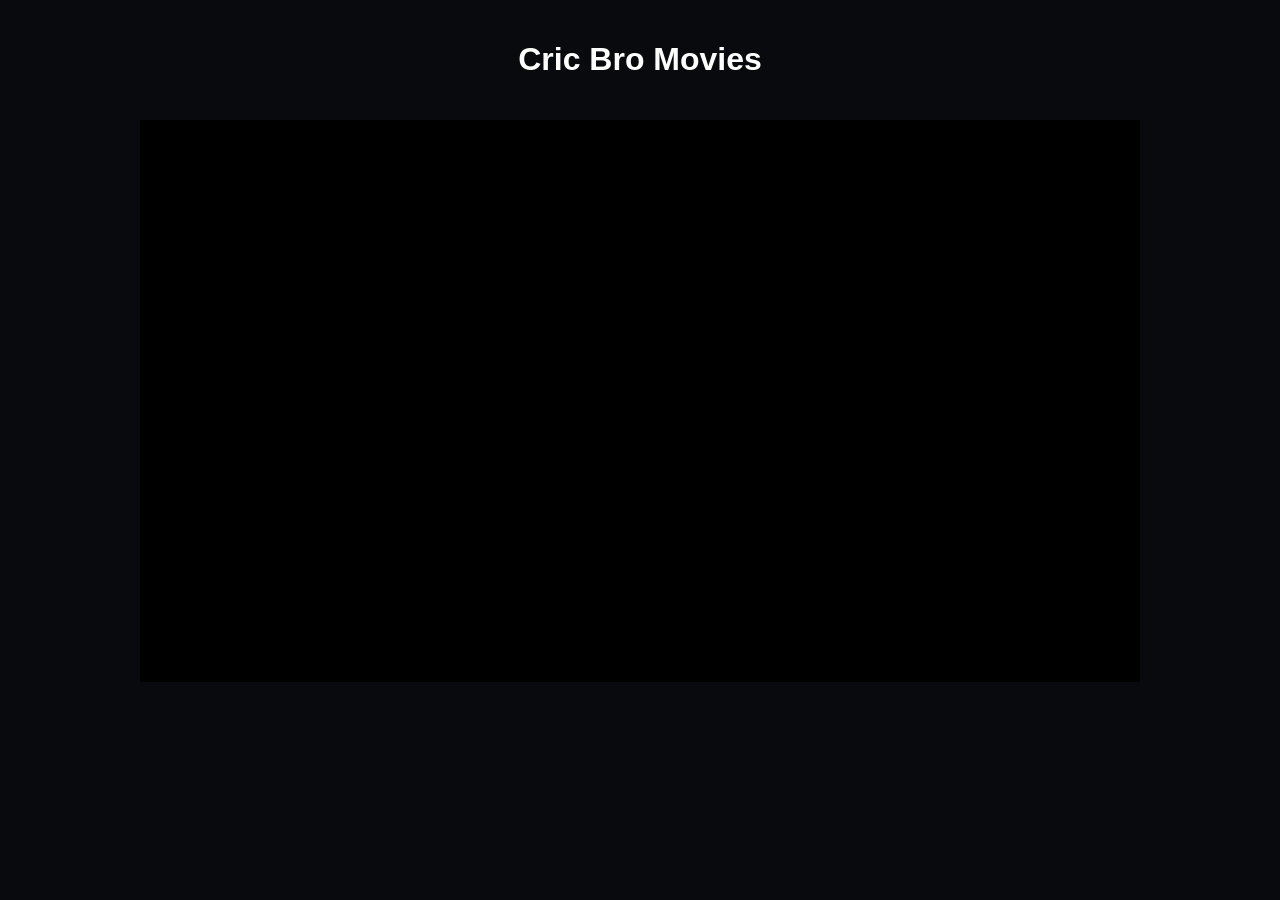
==== commit f2454eba: "add 4th movie modify name logo" ====
--- a/forth VD/forth.html
+++ b/forth VD/forth.html
@@ -1,443 +1,41 @@
-<!doctype html><html lang="en"><head><meta charset="utf-8"><meta name="viewport" content="width=device-width,initial-scale=1"><meta name="theme-color" content="#080a0d"><title>Mirzapur: The Movie - MultiMovies 2.0</title><script type="application/ld+json">{"@context":"https://schema.org","@type":"Movie","name":"Mirzapur: The Movie","url":"https://m1.multimovies.courses/movie/mirzapur-the-movie-174212","description":"The battle for Mirzapur\u2019s throne intensifies as old enemies resurface and a new threat emerges in the form of Babban Babua, a ruthless businessman from Jaisalmer with ambitions of his own. As the Tripathis face enemies from both the past and present, loyalties are tested while Guddu and Bablu Pandit","image":"https://image.tmdb.org/t/p/w1280/nTkQBI8ldvPByIkxsemGxtKlr8E.jpg","genre":["Crime"],"datePublished":"2026-10-30","duration":"PT3H17M"}</script><script type="application/ld+json">{"@context":"https://schema.org","@type":"BreadcrumbList","itemListElement":[{"@type":"ListItem","position":1,"name":"Home","item":"https://m1.multimovies.courses/"},{"@type":"ListItem","position":2,"name":"Movies","item":"https://m1.multimovies.courses/movies"},{"@type":"ListItem","position":3,"name":"Mirzapur: The Movie","item":"https://m1.multimovies.courses/movie/mirzapur-the-movie-174212"}]}</script><meta name="description" content="The battle for Mirzapur’s throne intensifies as old enemies resurface and a new threat emerges in the form of Babban Babua, a ruthless businessman from Jaisalmer with ambitions of his own. As the Tripathis face enemies from both the past and present, loyalties are tested while Guddu and Bablu Pandit"><link rel="canonical" href="https://m1.multimovies.courses/movie/mirzapur-the-movie-174212"><meta name="robots" content="index,follow,max-image-preview:large"><meta property="og:title" content="Mirzapur: The Movie - MultiMovies 2.0"><meta property="og:description" content="The battle for Mirzapur’s throne intensifies as old enemies resurface and a new threat emerges in the form of Babban Babua, a ruthless businessman from Jaisalmer with ambitions of his own. As the Tripathis face enemies from both the past and present, loyalties are tested while Guddu and Bablu Pandit"><meta property="og:type" content="video.movie"><meta property="og:site_name" content="MultiMovies"><meta property="og:image" content="https://image.tmdb.org/t/p/w1280/nTkQBI8ldvPByIkxsemGxtKlr8E.jpg"><meta property="og:url" content="https://m1.multimovies.courses/movie/mirzapur-the-movie-174212"><meta property="og:locale" content="en_US"><meta name="twitter:card" content="summary_large_image"><meta name="twitter:title" content="Mirzapur: The Movie - MultiMovies 2.0"><meta name="twitter:description" content="The battle for Mirzapur’s throne intensifies as old enemies resurface and a new threat emerges in the form of Babban Babua, a ruthless businessman from Jaisalmer with ambitions of his own. As the Tripathis face enemies from both the past and present, loyalties are tested while Guddu and Bablu Pandit"><meta name="twitter:image" content="https://image.tmdb.org/t/p/w1280/nTkQBI8ldvPByIkxsemGxtKlr8E.jpg"><link rel="icon" href="/assets/img/logo.svg"><link rel="stylesheet" href="/assets/css/style.css?v=1791984808-navperf7"><link rel="stylesheet" href="/assets/css/responsive.css?v=1791984808-navperf7"><link rel="stylesheet" href="/assets/css/cinema.css?v=1791984808-navperf7-modules1"><link rel="stylesheet" href="/assets/css/episode-nav-final.css?v=1791984808-navperf7-1"><style>:root{--mm-accent:#e50914;--accent:#e50914}</style><!-- Google tag (gtag.js) -->
-<script async src="https://www.googletagmanager.com/gtag/js?id=G-CFG548W1QV"></script>
-<script>
-  window.dataLayer = window.dataLayer || [];
-  function gtag(){dataLayer.push(arguments);}
-  gtag('js', new Date());
+<!DOCTYPE html>
+<html lang="en">
+<head>
+    <meta charset="UTF-8">
+    <meta name="viewport" content="width=device-width, initial-scale=1.0">
+    <title>Cric Movies</title>
 
-  gtag('config', 'G-CFG548W1QV');
-</script>
+    <style>
+        body {
+            margin: 0;
+            background: #080a0d;
+            color: white;
+            font-family: Arial, sans-serif;
+            text-align: center;
+        }
 
-<meta name="5768e5be623d588a74c2d8b9c85844d9b2c657a2" content="5768e5be623d588a74c2d8b9c85844d9b2c657a2" /><script src="/assets/js/main.js?v=1791984808-navperf7-18" defer></script><script src="/assets/js/discovery.js?v=1791984808-navperf7-modules1" defer></script></head><body class="cinema-ui is-inner"><a class="skip-link" href="#main-content">Skip to content</a>
-<header class="cinema-header" id="mainHeader"><a class="cinema-brand" href="/" aria-label="MultiMovies home"><img class="brand-logo" src="/assets/img/logo.png" alt="MultiMovies" width="407" height="99"></a><nav class="desktop-navigation" aria-label="Main navigation"><ul><li class="nav-group"><a href="/" >Home</a></li><li class="nav-group"><button type="button" class="nav-disclosure" aria-expanded="false">Genre<svg width="12" height="12" viewBox="0 0 24 24" fill="none" stroke="currentColor" stroke-width="1.7" stroke-linecap="round" stroke-linejoin="round" aria-hidden="true"><path d="m6 9 6 6 6-6"/></svg></button><div class="nav-panel"><div class="nav-panel-heading">Genre<span>Find your next favourite.</span></div><ul><li><a href="/genre/action">Action</a></li><li><a href="/genre/adventure">Adventure</a></li><li><a href="/genre/animation">Animation</a></li><li><a href="/genre/crime">Crime</a></li><li><a href="/genre/comedy">Comedy</a></li><li><a href="/genre/documentary">Documentary</a></li><li><a href="/genre/fantasy">Fantasy</a></li><li><a href="/genre/family">Family</a></li><li><a href="/genre/horror">Horror</a></li><li><a href="/genre/mystery">Mystery</a></li><li><a href="/genre/romance">Romance</a></li><li><a href="/genre/thriller">Thriller</a></li><li><a href="/genre/science-fiction">Science Fiction</a></li><li><a href="/genre/sports">Sports</a></li><li><a href="/genre/scary-movie">Scary Movie</a></li></ul></div></li><li class="nav-group"><button type="button" class="nav-disclosure" aria-expanded="false">Category<svg width="12" height="12" viewBox="0 0 24 24" fill="none" stroke="currentColor" stroke-width="1.7" stroke-linecap="round" stroke-linejoin="round" aria-hidden="true"><path d="m6 9 6 6 6-6"/></svg></button><div class="nav-panel"><div class="nav-panel-heading">Category<span>Find your next favourite.</span></div><ul><li><a href="/trending">Top Rated</a></li><li><a href="/genre/bollywood-movies">Bollywood Movies</a></li><li><a href="/genre/hollywood">Hollywood</a></li><li><a href="/genre/south-indian">South Indian</a></li><li><a href="/genre/punjabi">Punjabi</a></li></ul></div></li><li class="nav-group"><button type="button" class="nav-disclosure" aria-expanded="false">OTT<svg width="12" height="12" viewBox="0 0 24 24" fill="none" stroke="currentColor" stroke-width="1.7" stroke-linecap="round" stroke-linejoin="round" aria-hidden="true"><path d="m6 9 6 6 6-6"/></svg></button><div class="nav-panel"><div class="nav-panel-heading">OTT<span>Find your next favourite.</span></div><ul><li><a href="/genre/amazon-prime">Amazon Prime</a></li><li><a href="/genre/disney-hotstar">Jio Hotstar</a></li><li><a href="/genre/jio-ott">Jio OTT</a></li><li><a href="/genre/k-drama">K-drama</a></li><li><a href="/genre/mx-player">MX Player</a></li><li><a href="/genre/netflix">Netflix</a></li><li><a href="/genre/sony-liv">Sony Liv</a></li><li><a href="/genre/zee-5">Zee 5</a></li></ul></div></li><li class="nav-group"><button type="button" class="nav-disclosure" aria-expanded="false">Gen Z<svg width="12" height="12" viewBox="0 0 24 24" fill="none" stroke="currentColor" stroke-width="1.7" stroke-linecap="round" stroke-linejoin="round" aria-hidden="true"><path d="m6 9 6 6 6-6"/></svg></button><div class="nav-panel"><div class="nav-panel-heading">Gen Z<span>Find your next favourite.</span></div><ul><li><a href="/genre/anime-hindi">Hindi Dub Anime</a></li><li><a href="/genre/anime-movies">Anime Movies</a></li><li><a href="/genre/anime-series">Anime Series</a></li><li><a href="/genre/cartoon-network">Cartoon Network</a></li><li><a href="/genre/disney-channel">Disney Channel</a></li><li><a href="/genre/disney-xd">Disney XD</a></li><li><a href="/genre/hungama">Hungama</a></li><li><a href="/genre/nick">Nick</a></li><li><a href="/genre/pogo">Pogo</a></li></ul></div></li><li class="nav-group"><button type="button" class="nav-disclosure" aria-expanded="false">Collection<svg width="12" height="12" viewBox="0 0 24 24" fill="none" stroke="currentColor" stroke-width="1.7" stroke-linecap="round" stroke-linejoin="round" aria-hidden="true"><path d="m6 9 6 6 6-6"/></svg></button><div class="nav-panel"><div class="nav-panel-heading">Collection<span>Find your next favourite.</span></div><ul><li><a href="/genre/american-pie">American Pie 18+</a></li><li><a href="/genre/dc-universe">DC Universe</a></li><li><a href="/genre/doraemon">Doraemon Movies</a></li><li><a href="/genre/multimovies-com-fast-and-furious-movies">Fast and Furious movies</a></li><li><a href="/genre/multimovies-com-harry-potter-movies">Harry Potter movies</a></li><li><a href="/genre/james-bond">James Bond</a></li><li><a href="/genre/marvel-collection">Marvel Collection</a></li><li><a href="/genre/men-in-black">Men in Black</a></li><li><a href="/genre/mission-impossible-collection">Mission Impossible</a></li><li><a href="/genre/naruto-movies">Naruto Movies</a></li><li><a href="/genre/pirates-of-the-caribbean-collection">Pirates of the Caribbean Collection</a></li><li><a href="/genre/rambo">Rambo</a></li><li><a href="/genre/resident-evil">Resident Evil</a></li><li><a href="/genre/shinchan-movies">Shinchan Movies</a></li><li><a href="/genre/star-wars">Star wars</a></li><li><a href="/genre/transformers-collection">Transformers Collection</a></li><li><a href="/genre/twilight">Twilight</a></li><li><a href="/genre/wrong-turn">Wrong Turn</a></li><li><a href="/genre/x-men-collection">X-Men Collection</a></li><li><a href="/collections">All collections</a></li><li><a href="/collection/dc-universe">DC Universe</a></li><li><a href="/collection/fast-and-furious-franchise">Fast and Furious Franchise</a></li><li><a href="/collection/marvel-collection">Marvel Collection</a></li><li><a href="/collection/pirates-of-the-caribbean-collection">Pirates of the Caribbean Collection</a></li><li><a href="/collection/scary-movie">Scary Movie</a></li><li><a href="/collection/tom-and-jerry-the-classic-collection">Tom and Jerry: The Classic Collection</a></li><li><a href="/collection/transformers-collection">Transformers Collection</a></li><li><a href="/collection/x-men-collection">X-Men Collection</a></li></ul></div></li><li class="nav-group"><button type="button" class="nav-disclosure" aria-expanded="false">SOS<svg width="12" height="12" viewBox="0 0 24 24" fill="none" stroke="currentColor" stroke-width="1.7" stroke-linecap="round" stroke-linejoin="round" aria-hidden="true"><path d="m6 9 6 6 6-6"/></svg></button><div class="nav-panel"><div class="nav-panel-heading">SOS<span>Find your next favourite.</span></div><ul><li><a href="/contact">Contact</a></li><li><a href="/disclaimer">Disclaimer</a></li><li><a href="/dmca">DMCA</a></li><li><a href="/privacy-policy">Privacy Policy</a></li></ul></div></li></ul></nav><div class="cinema-header-actions"><button class="icon-button search-trigger" aria-label="Search"><svg width="20" height="20" viewBox="0 0 24 24" fill="none" stroke="currentColor" stroke-width="1.7" stroke-linecap="round" stroke-linejoin="round" aria-hidden="true"><circle cx="10" cy="10" r="7"/><path d="m16 16 5 5"/></svg></button><a class="icon-button desktop-list" href="/watchlist" aria-label="My List"><svg width="20" height="20" viewBox="0 0 24 24" fill="none" stroke="currentColor" stroke-width="1.7" stroke-linecap="round" stroke-linejoin="round" aria-hidden="true"><path d="M6 3h12v18l-6-4-6 4z"/></svg></a><a class="icon-button" href="/settings" aria-label="Settings"><svg width="20" height="20" viewBox="0 0 24 24" fill="none" stroke="currentColor" stroke-width="1.7" stroke-linecap="round" stroke-linejoin="round" aria-hidden="true"><path d="M4 7h16M4 17h16"/><circle cx="9" cy="7" r="3"/><circle cx="15" cy="17" r="3"/></svg></a><button class="icon-button menu-trigger" id="mobileMenuBtn" aria-label="Open navigation" aria-expanded="false"><svg width="20" height="20" viewBox="0 0 24 24" fill="none" stroke="currentColor" stroke-width="1.7" stroke-linecap="round" stroke-linejoin="round" aria-hidden="true"><path d="M4 6h16M4 12h16M4 18h16"/></svg></button></div></header>
-<dialog class="navigation-dialog" id="mobileDrawer"><div class="dialog-heading"><strong>Explore MultiMovies</strong><button class="icon-button" data-close-dialog aria-label="Close navigation"><svg width="20" height="20" viewBox="0 0 24 24" fill="none" stroke="currentColor" stroke-width="1.7" stroke-linecap="round" stroke-linejoin="round" aria-hidden="true"><path d="m6 6 12 12M6 18 18 6"/></svg></button></div><nav aria-label="All categories"><ul><li><a href="/">Home</a></li><li><details><summary><span class="drawer-category-icon"><svg width="18" height="18" viewBox="0 0 24 24" fill="none" stroke="currentColor" stroke-width="1.7" stroke-linecap="round" stroke-linejoin="round" aria-hidden="true"><rect x="3" y="4" width="18" height="16" rx="3"/><path d="M7 4v16M17 4v16M3 9h4m10 0h4"/></svg></span>Genre<svg width="16" height="16" viewBox="0 0 24 24" fill="none" stroke="currentColor" stroke-width="1.7" stroke-linecap="round" stroke-linejoin="round" aria-hidden="true"><path d="m6 9 6 6 6-6"/></svg></summary><ul><li><a href="/genre/action">Action</a></li><li><a href="/genre/adventure">Adventure</a></li><li><a href="/genre/animation">Animation</a></li><li><a href="/genre/crime">Crime</a></li><li><a href="/genre/comedy">Comedy</a></li><li><a href="/genre/documentary">Documentary</a></li><li><a href="/genre/fantasy">Fantasy</a></li><li><a href="/genre/family">Family</a></li><li><a href="/genre/horror">Horror</a></li><li><a href="/genre/mystery">Mystery</a></li><li><a href="/genre/romance">Romance</a></li><li><a href="/genre/thriller">Thriller</a></li><li><a href="/genre/science-fiction">Science Fiction</a></li><li><a href="/genre/sports">Sports</a></li><li><a href="/genre/scary-movie">Scary Movie</a></li></ul></details></li><li><details><summary><span class="drawer-category-icon"><svg width="18" height="18" viewBox="0 0 24 24" fill="none" stroke="currentColor" stroke-width="1.7" stroke-linecap="round" stroke-linejoin="round" aria-hidden="true"><path d="M4 6h16M4 12h16M4 18h16"/></svg></span>Category<svg width="16" height="16" viewBox="0 0 24 24" fill="none" stroke="currentColor" stroke-width="1.7" stroke-linecap="round" stroke-linejoin="round" aria-hidden="true"><path d="m6 9 6 6 6-6"/></svg></summary><ul><li><a href="/trending">Top Rated</a></li><li><a href="/genre/bollywood-movies">Bollywood Movies</a></li><li><a href="/genre/hollywood">Hollywood</a></li><li><a href="/genre/south-indian">South Indian</a></li><li><a href="/genre/punjabi">Punjabi</a></li></ul></details></li><li><details><summary><span class="drawer-category-icon"><svg width="18" height="18" viewBox="0 0 24 24" fill="none" stroke="currentColor" stroke-width="1.7" stroke-linecap="round" stroke-linejoin="round" aria-hidden="true"><rect x="3" y="7" width="18" height="14" rx="3"/><path d="m8 2 4 5 4-5"/></svg></span>OTT<svg width="16" height="16" viewBox="0 0 24 24" fill="none" stroke="currentColor" stroke-width="1.7" stroke-linecap="round" stroke-linejoin="round" aria-hidden="true"><path d="m6 9 6 6 6-6"/></svg></summary><ul><li><a href="/genre/amazon-prime">Amazon Prime</a></li><li><a href="/genre/disney-hotstar">Jio Hotstar</a></li><li><a href="/genre/jio-ott">Jio OTT</a></li><li><a href="/genre/k-drama">K-drama</a></li><li><a href="/genre/mx-player">MX Player</a></li><li><a href="/genre/netflix">Netflix</a></li><li><a href="/genre/sony-liv">Sony Liv</a></li><li><a href="/genre/zee-5">Zee 5</a></li></ul></details></li><li><details><summary><span class="drawer-category-icon"><svg width="18" height="18" viewBox="0 0 24 24" fill="none" stroke="currentColor" stroke-width="1.7" stroke-linecap="round" stroke-linejoin="round" aria-hidden="true"><path d="m8 4 12 8-12 8z"/></svg></span>Gen Z<svg width="16" height="16" viewBox="0 0 24 24" fill="none" stroke="currentColor" stroke-width="1.7" stroke-linecap="round" stroke-linejoin="round" aria-hidden="true"><path d="m6 9 6 6 6-6"/></svg></summary><ul><li><a href="/genre/anime-hindi">Hindi Dub Anime</a></li><li><a href="/genre/anime-movies">Anime Movies</a></li><li><a href="/genre/anime-series">Anime Series</a></li><li><a href="/genre/cartoon-network">Cartoon Network</a></li><li><a href="/genre/disney-channel">Disney Channel</a></li><li><a href="/genre/disney-xd">Disney XD</a></li><li><a href="/genre/hungama">Hungama</a></li><li><a href="/genre/nick">Nick</a></li><li><a href="/genre/pogo">Pogo</a></li></ul></details></li><li><details><summary><span class="drawer-category-icon"><svg width="18" height="18" viewBox="0 0 24 24" fill="none" stroke="currentColor" stroke-width="1.7" stroke-linecap="round" stroke-linejoin="round" aria-hidden="true"><path d="M6 3h12v18l-6-4-6 4z"/></svg></span>Collection<svg width="16" height="16" viewBox="0 0 24 24" fill="none" stroke="currentColor" stroke-width="1.7" stroke-linecap="round" stroke-linejoin="round" aria-hidden="true"><path d="m6 9 6 6 6-6"/></svg></summary><ul><li><a href="/genre/american-pie">American Pie 18+</a></li><li><a href="/genre/dc-universe">DC Universe</a></li><li><a href="/genre/doraemon">Doraemon Movies</a></li><li><a href="/genre/multimovies-com-fast-and-furious-movies">Fast and Furious movies</a></li><li><a href="/genre/multimovies-com-harry-potter-movies">Harry Potter movies</a></li><li><a href="/genre/james-bond">James Bond</a></li><li><a href="/genre/marvel-collection">Marvel Collection</a></li><li><a href="/genre/men-in-black">Men in Black</a></li><li><a href="/genre/mission-impossible-collection">Mission Impossible</a></li><li><a href="/genre/naruto-movies">Naruto Movies</a></li><li><a href="/genre/pirates-of-the-caribbean-collection">Pirates of the Caribbean Collection</a></li><li><a href="/genre/rambo">Rambo</a></li><li><a href="/genre/resident-evil">Resident Evil</a></li><li><a href="/genre/shinchan-movies">Shinchan Movies</a></li><li><a href="/genre/star-wars">Star wars</a></li><li><a href="/genre/transformers-collection">Transformers Collection</a></li><li><a href="/genre/twilight">Twilight</a></li><li><a href="/genre/wrong-turn">Wrong Turn</a></li><li><a href="/genre/x-men-collection">X-Men Collection</a></li><li><a href="/collections">All collections</a></li><li><a href="/collection/dc-universe">DC Universe</a></li><li><a href="/collection/fast-and-furious-franchise">Fast and Furious Franchise</a></li><li><a href="/collection/marvel-collection">Marvel Collection</a></li><li><a href="/collection/pirates-of-the-caribbean-collection">Pirates of the Caribbean Collection</a></li><li><a href="/collection/scary-movie">Scary Movie</a></li><li><a href="/collection/tom-and-jerry-the-classic-collection">Tom and Jerry: The Classic Collection</a></li><li><a href="/collection/transformers-collection">Transformers Collection</a></li><li><a href="/collection/x-men-collection">X-Men Collection</a></li></ul></details></li><li><details><summary><span class="drawer-category-icon"><svg width="18" height="18" viewBox="0 0 24 24" fill="none" stroke="currentColor" stroke-width="1.7" stroke-linecap="round" stroke-linejoin="round" aria-hidden="true"><circle cx="12" cy="12" r="9"/><path d="M12 11v6M12 7v1"/></svg></span>SOS<svg width="16" height="16" viewBox="0 0 24 24" fill="none" stroke="currentColor" stroke-width="1.7" stroke-linecap="round" stroke-linejoin="round" aria-hidden="true"><path d="m6 9 6 6 6-6"/></svg></summary><ul><li><a href="/contact">Contact</a></li><li><a href="/disclaimer">Disclaimer</a></li><li><a href="/dmca">DMCA</a></li><li><a href="/privacy-policy">Privacy Policy</a></li></ul></details></li></ul></nav><div class="drawer-utility"><a href="/movies">Movies</a><a href="/series">Series</a><a href="/watchlist">My List</a><a href="/continue-watching">History</a></div></dialog>
-<dialog class="search-dialog" id="searchModal"><form action="/search" class="search-field"><svg width="24" height="24" viewBox="0 0 24 24" fill="none" stroke="currentColor" stroke-width="1.7" stroke-linecap="round" stroke-linejoin="round" aria-hidden="true"><circle cx="10" cy="10" r="7"/><path d="m16 16 5 5"/></svg><label class="sr-only" for="liveSearchInput">Search movies and series</label><input id="liveSearchInput" name="q" autocomplete="off" placeholder="Movies, series, people…"><button type="button" class="icon-button" data-close-dialog aria-label="Close search"><svg width="20" height="20" viewBox="0 0 24 24" fill="none" stroke="currentColor" stroke-width="1.7" stroke-linecap="round" stroke-linejoin="round" aria-hidden="true"><path d="m6 6 12 12M6 18 18 6"/></svg></button></form><div class="search-discovery-tools"><span>Not sure what to watch?</span><button type="button" class="surprise-button" id="surpriseMeBtn"><span aria-hidden="true">🎲</span> Surprise me</button></div><div id="searchResultsList" class="search-results" aria-live="polite"><p class="muted">Search the entire library.</p></div></dialog><div id="main-content" tabindex="-1"></div>
+        h1 {
+            padding: 20px;
+        }
 
-<!-- Screenhouse Cinema Ambient Blurred Backdrop -->
-    <div class="watch-bg episode-ambient">
-        <img id="watchAmbientImage" src="https://image.tmdb.org/t/p/original/nTkQBI8ldvPByIkxsemGxtKlr8E.jpg" alt="Mirzapur: The Movie" />
-    </div>
+        iframe {
+            width: 90%;
+            max-width: 1000px;
+            aspect-ratio: 16 / 9;
+            border: none;
+            background: #000;
+        }
+    </style>
+</head>
+<body>
 
-<div class="watch-shell">
-<div class="player-page-wrap is-playback-view">
+    <h1>Cric Bro Movies</h1>
 
-    <!-- CINEJOY 1:1 HERO DETAIL STAGE -->
-    <details class="watch-details" id="watchDetails" open><summary class="watch-details-summary">About Mirzapur: The Movie<span>Details and synopsis</span></summary>
-    <div class="cinejoy-detail-stage watch-hero">
-        <div class="cinejoy-detail-main watch-hero-content">
-            <h1 class="cinejoy-detail-title">Mirzapur: The Movie</h1>
-            <div class="cinejoy-detail-genres">Crime • Thriller</div>
+    <iframe
+        src="https://embed.vidrift.net/embed/movie/538858"
+        allowfullscreen
+        allow="autoplay; fullscreen; picture-in-picture">
+    </iframe>
 
-            <div class="cinejoy-detail-actions">
-                <button type="button" class="cinejoy-btn-play" onclick="openCinejoyPlayback()">
-                    <svg width="18" height="18" viewBox="0 0 24 24" fill="currentColor"><polygon points="5 3 19 12 5 21 5 3"/></svg>
-                    <span>Playing</span>
-                </button>
-                                                        <a href="/download/mirzapur-the-movie-174212" target="_blank" class="cinejoy-btn-download" style="
-                        display: inline-flex;
-                        align-items: center;
-                        gap: 8px;
-                        height: 44px;
-                        padding: 0 20px;
-                        border-radius: 22px;
-                        background: linear-gradient(135deg, rgba(229, 9, 20, 0.95) 0%, rgba(184, 7, 16, 1) 100%);
-                        color: #fff;
-                        font-weight: 750;
-                        font-size: 13px;
-                        letter-spacing: 0.3px;
-                        text-decoration: none;
-                        border: 1px solid rgba(255, 255, 255, 0.25);
-                        box-shadow: 0 4px 18px rgba(229, 9, 20, 0.4);
-                        transition: transform 0.2s, box-shadow 0.2s;
-                    ">
-                        <svg width="16" height="16" viewBox="0 0 24 24" fill="none" stroke="currentColor" stroke-width="2.5"><path d="M21 16V8a2 2 0 0 0-1-1.73l-7-4a2 2 0 0 0-2 0l-7 4A2 2 0 0 0 3 8v8a2 2 0 0 0 1 1.73l7 4a2 2 0 0 0 2 0l7-4A2 2 0 0 0 21 16z"></path><polyline points="3.27 6.96 12 12.01 20.73 6.96"></polyline><line x1="12" y1="22.08" x2="12" y2="12"></line></svg>
-                        <span>Download Movie</span>
-                    </a>
-                                <button type="button" class="cinejoy-circle-btn" title="Add to List" id="watchListToggle" aria-label="Add to My List" aria-pressed="false">
-                    <svg width="18" height="18" viewBox="0 0 24 24" fill="none" stroke="currentColor" stroke-width="2.5"><line x1="12" y1="5" x2="12" y2="19"/><line x1="5" y1="12" x2="19" y2="12"/></svg>
-                </button>
-
-                <button type="button" class="cinejoy-circle-btn" title="Mark as Watched" id="titleWatchedToggle" aria-label="Mark as watched" aria-pressed="false">
-                    <svg width="18" height="18" viewBox="0 0 24 24" fill="none" stroke="currentColor" stroke-width="2.5"><path d="M1 12s4-8 11-8 11 8 11 8-4 8-11 8-11-8-11-8z"/><circle cx="12" cy="12" r="3"/></svg>
-                </button>
-            </div>
-
-            <div class="cinejoy-detail-meta">
-                <span class="cinejoy-meta-pill">2026</span>
-                                    <span class="cinejoy-meta-pill">3h 17m</span>
-                                
-                <span class="cinejoy-meta-pill cinejoy-badge-hd">1080p</span>
-                                    <span class="cinejoy-meta-pill cinejoy-score-pill">
-                        ★ 6.9                    </span>
-                            </div>
-
-                            <div class="cinejoy-detail-director">
-                    <span style="color: rgba(255,255,255,0.45);">Director:</span>
-                    <span style="color: #fff; font-weight: 600;">Gurmmeet Singh</span>
-                </div>
-            
-            <div class="cinejoy-overview-wrap">
-                                <p class="cinejoy-detail-overview" id="cinejoyOverview">The battle for Mirzapur’s throne intensifies as old enemies resurface and a new threat emerges in the form of Babban Babua, a ruthless businessman from Jaisalmer with ambitions of his own. As the Tripathis face enemies from both the past and present, loyalties are tested while Guddu and Bablu Pandit fight to establish themselves in the power struggle for Mirzapur.</p>
-                <button type="button" class="cinejoy-read-more-btn" id="cinejoyReadMoreBtn" style="display:none;" onclick="const o=document.getElementById('cinejoyOverview'); if(o){ const exp=o.classList.toggle('is-expanded'); this.textContent=exp?'Show less':'Read more'; }">Read more</button>
-                <script>
-                (function(){
-                    function checkOv(){
-                        var o=document.getElementById('cinejoyOverview'), b=document.getElementById('cinejoyReadMoreBtn');
-                        if(o && b && !o.classList.contains('is-expanded')){
-                            b.style.display=(o.scrollHeight > o.clientHeight + 2)?'inline-block':'none';
-                        }
-                    }
-                    if(document.readyState==='loading'){ document.addEventListener('DOMContentLoaded',checkOv); } else { checkOv(); }
-                    window.addEventListener('resize',checkOv);
-                })();
-                </script>
-            </div>
-        </div>
-
-        <!-- Right Side: CineJoy Floating Glass Spec Box -->
-        <div class="cinejoy-spec-box">
-            <div class="cinejoy-spec-row">
-                <span class="cinejoy-spec-label">Runtime</span>
-                <span class="cinejoy-spec-val">3h 17m</span>
-            </div>
-            <div class="cinejoy-spec-row">
-                <span class="cinejoy-spec-label">Language</span>
-                <span class="cinejoy-spec-val">Not specified</span>
-            </div>
-            <div class="cinejoy-spec-row">
-                <span class="cinejoy-spec-label">Release Date</span>
-                <span class="cinejoy-spec-val">Oct 30, 2026</span>
-            </div>
-                            <div class="cinejoy-spec-row">
-                    <span class="cinejoy-spec-label">Quality</span>
-                    <span class="cinejoy-spec-val">1080p</span>
-                </div>
-            
-                    </div>
-    </div>
-    </details>
-    
-    <!-- 1. CINEMA VIDEO PLAYER STAGE & SERVER GRID -->
-    <div id="cinejoyPlayerArea" style="">
-        <div class="player-stage" id="playerStage">
-            <iframe id="mainPlayerIframe" class="player-iframe" src="about:blank" title="Video player" hidden scrolling="no" allowfullscreen="true" webkitallowfullscreen="true" mozallowfullscreen="true" allow="autoplay; fullscreen *; encrypted-media; picture-in-picture; screen-wake-lock *"></iframe>
-            <video id="nativePlayerVideo" class="player-native-video" controls playsinline preload="metadata" hidden></video><p id="playerFeedback" class="player-feedback" role="status"></p>
-        </div>
-
-        <!-- 2. ALL-IN-ONE RESPONSIVE SERVER GRID (Rule 12 Compliant) -->
-        <div class="server-switcher-box">
-        <div class="server-strip-heading"><span>Choose server</span><a class="playback-report-link" href="/report?title_id=174212">Report issue</a></div>
-        <div class="server-grid" id="playerServerGrid">
-                                                <button type="button" class="server-chip active" 
-                            data-id="autoembed_1" 
-                            data-url="https://rozgarlelo.modiplay.xyz/embed/tmdb/movie?id=1378537"
-                            data-server-index="0">
-                        <span class="server-dot"></span>
-                        <span class="server-num">#1</span>
-                        <span class="server-name">Cineverse</span>
-                        <span class="server-badge">HD</span>
-                    </button>
-                                    <button type="button" class="server-chip " 
-                            data-id="autoembed_2" 
-                            data-url="https://streams.iqsmartgames.com/embed/movie/tt34339725?key=e11a7debaaa4f5d25b671706ffe4d2acb56efbd4"
-                            data-server-index="1">
-                        <span class="server-dot"></span>
-                        <span class="server-num">#2</span>
-                        <span class="server-name">GD mirror</span>
-                        <span class="server-badge">HD</span>
-                    </button>
-                                    <button type="button" class="server-chip " 
-                            data-id="autoembed_3" 
-                            data-url="https://www.moviesnexus.fun/movie/1378537?sv=multi-audio"
-                            data-server-index="2">
-                        <span class="server-dot"></span>
-                        <span class="server-num">#3</span>
-                        <span class="server-name">Nexus</span>
-                        <span class="server-badge">HD</span>
-                    </button>
-                                    <button type="button" class="server-chip " 
-                            data-id="autoembed_4" 
-                            data-url="https://embed.vidrift.net/embed/movie/1378537"
-                            data-server-index="3">
-                        <span class="server-dot"></span>
-                        <span class="server-num">#4</span>
-                        <span class="server-name">Vidrift</span>
-                        <span class="server-badge">HD</span>
-                    </button>
-                                    <button type="button" class="server-chip " 
-                            data-id="autoembed_5" 
-                            data-url="https://vidout.pages.dev/movie/tt34339725"
-                            data-server-index="4">
-                        <span class="server-dot"></span>
-                        <span class="server-num">#5</span>
-                        <span class="server-name">VIDOUT</span>
-                        <span class="server-badge">HD</span>
-                    </button>
-                                    <button type="button" class="server-chip " 
-                            data-id="autoembed_6" 
-                            data-url="https://embed.filmu.in/movie/1378537"
-                            data-server-index="5">
-                        <span class="server-dot"></span>
-                        <span class="server-num">#6</span>
-                        <span class="server-name">Filmu</span>
-                        <span class="server-badge">HD</span>
-                    </button>
-                                    <button type="button" class="server-chip " 
-                            data-id="autoembed_7" 
-                            data-url="https://vidbolt.xyz/movie/1378537"
-                            data-server-index="6">
-                        <span class="server-dot"></span>
-                        <span class="server-num">#7</span>
-                        <span class="server-name">VidBolt</span>
-                        <span class="server-badge">HD</span>
-                    </button>
-                                    </div>
-    </div>
-
-            <!-- Premium CineJoy Cinema Download Action Bar -->
-        <div class="cinema-download-trigger-bar" style="margin: 18px 0 14px; display: flex; justify-content: center;">
-                        <a href="/download/mirzapur-the-movie-174212" target="_blank" class="cinema-download-main-btn" style="
-                display: inline-flex;
-                align-items: center;
-                gap: 12px;
-                padding: 13px 28px;
-                background: rgba(22, 28, 38, 0.92);
-                color: #ffffff;
-                font-weight: 700;
-                font-size: 14px;
-                letter-spacing: 0.4px;
-                border: 1px solid rgba(229, 9, 20, 0.45);
-                border-radius: 14px;
-                text-decoration: none;
-                box-shadow: 0 4px 20px rgba(0, 0, 0, 0.6), 0 0 15px rgba(229, 9, 20, 0.2);
-                backdrop-filter: blur(12px);
-                transition: all 0.25s cubic-bezier(0.2, 0.8, 0.2, 1);
-            " onmouseover="this.style.background='rgba(229, 9, 20, 0.15)'; this.style.borderColor='#e50914'; this.style.boxShadow='0 6px 24px rgba(229, 9, 20, 0.45)';" onmouseout="this.style.background='rgba(22, 28, 38, 0.92)'; this.style.borderColor='rgba(229, 9, 20, 0.45)'; this.style.boxShadow='0 4px 20px rgba(0, 0, 0, 0.6), 0 0 15px rgba(229, 9, 20, 0.2)';">
-                <svg width="20" height="20" viewBox="0 0 24 24" fill="none" stroke="#e50914" stroke-width="2.4" style="flex-shrink:0;"><path d="M21 15v4a2 2 0 0 1-2 2H5a2 2 0 0 1-2-2v-4"/><polyline points="7 10 12 15 17 10"/><line x1="12" y1="15" x2="12" y2="3"/></svg>
-                <span>Download Full Movie (480p • 720p • 1080p • 4K)</span>
-                <span style="font-size: 10px; font-weight: 800; background: #e50914; color: #fff; padding: 2px 7px; border-radius: 6px; letter-spacing: 0.6px; text-transform: uppercase;">FAST CLOUD</span>
-            </a>
-        </div>
-    
-        
-    <!-- 3. TV EPISODE CONTROLS & NAVIGATOR (If TV Series) -->
-    
-            </div>
-
-    <!-- 2. CINEJOY AUTHENTIC EPISODES SECTION -->
-    
-
-
-    <!-- CINEJOY 1:1 CAST ROW -->
-    <div id="castRecovery" data-title="174212" hidden></div><script src="/assets/js/cast-recovery.js?v=3" defer></script>
-            <div class="cinejoy-cast-section">
-            <h2 class="cinejoy-section-title">Cast</h2>
-            <div class="cinejoy-cast-grid">
-                                    <a href="/person/1179460" class="cinejoy-cast-card" style="text-decoration:none; color:inherit;">
-                        <img src="https://image.tmdb.org/t/p/w185/f3Vxz0QB7PHeyPcXrfJX14Xkxnu.jpg" alt="Pankaj Tripathi" class="cinejoy-cast-img" loading="lazy" onerror="this.onerror=null; this.src='/assets/img/default-col.svg';" />
-                        <div class="cinejoy-cast-name">Pankaj Tripathi</div>
-                        <div class="cinejoy-cast-role">Akhandanand &#039;Kaleen&#039; Tripathi</div>
-                    </a>
-                                    <a href="/person/492791" class="cinejoy-cast-card" style="text-decoration:none; color:inherit;">
-                        <img src="https://image.tmdb.org/t/p/w185/lLDmx3RDuMXObASvdFXeUh1GOgd.jpg" alt="Ali Fazal" class="cinejoy-cast-img" loading="lazy" onerror="this.onerror=null; this.src='/assets/img/default-col.svg';" />
-                        <div class="cinejoy-cast-name">Ali Fazal</div>
-                        <div class="cinejoy-cast-role">Govind &#039;Guddu&#039; Pandit</div>
-                    </a>
-                                    <a href="/person/1158934" class="cinejoy-cast-card" style="text-decoration:none; color:inherit;">
-                        <img src="https://image.tmdb.org/t/p/w185/rGlCCQtOBiNJULfB5w0FXgPPKw0.jpg" alt="Divyendu Sharma" class="cinejoy-cast-img" loading="lazy" onerror="this.onerror=null; this.src='/assets/img/default-col.svg';" />
-                        <div class="cinejoy-cast-name">Divyendu Sharma</div>
-                        <div class="cinejoy-cast-role">Phoolchand &#039;Munna&#039; Tripathi</div>
-                    </a>
-                                    <a href="/person/1485519" class="cinejoy-cast-card" style="text-decoration:none; color:inherit;">
-                        <img src="https://image.tmdb.org/t/p/w185/562Mucw9YaDHUlFBqK5aot3H2lJ.jpg" alt="Jitendra Kumar" class="cinejoy-cast-img" loading="lazy" onerror="this.onerror=null; this.src='/assets/img/default-col.svg';" />
-                        <div class="cinejoy-cast-name">Jitendra Kumar</div>
-                        <div class="cinejoy-cast-role">Vinay &#039;Bablu&#039; Pandit</div>
-                    </a>
-                                    <a href="/person/85882" class="cinejoy-cast-card" style="text-decoration:none; color:inherit;">
-                        <img src="https://image.tmdb.org/t/p/w185/rkUTRk0tuA98RepP9jhgcCbhHqy.jpg" alt="Ravi Kishan" class="cinejoy-cast-img" loading="lazy" onerror="this.onerror=null; this.src='/assets/img/default-col.svg';" />
-                        <div class="cinejoy-cast-name">Ravi Kishan</div>
-                        <div class="cinejoy-cast-role">Babban Babua</div>
-                    </a>
-                                    <a href="/person/86243" class="cinejoy-cast-card" style="text-decoration:none; color:inherit;">
-                        <img src="https://image.tmdb.org/t/p/w185/hDLEHqYoIY6ZGrbmlsUJpwn9nl3.jpg" alt="Rasika Dugal" class="cinejoy-cast-img" loading="lazy" onerror="this.onerror=null; this.src='/assets/img/default-col.svg';" />
-                        <div class="cinejoy-cast-name">Rasika Dugal</div>
-                        <div class="cinejoy-cast-role">Beena Tripathi</div>
-                    </a>
-                                    <a href="/person/3583080" class="cinejoy-cast-card" style="text-decoration:none; color:inherit;">
-                        <img src="https://image.tmdb.org/t/p/w185/kzjU6RtL3S0HtvIE0VUhvLzSZDu.jpg" alt="Mohit Malik" class="cinejoy-cast-img" loading="lazy" onerror="this.onerror=null; this.src='/assets/img/default-col.svg';" />
-                        <div class="cinejoy-cast-name">Mohit Malik</div>
-                        <div class="cinejoy-cast-role">Birju Lohar</div>
-                    </a>
-                                    <a href="/person/1246564" class="cinejoy-cast-card" style="text-decoration:none; color:inherit;">
-                        <img src="https://image.tmdb.org/t/p/w185/yWBQeR47GmnGJn33w4c8QzakkSh.jpg" alt="Sheeba Chaddha" class="cinejoy-cast-img" loading="lazy" onerror="this.onerror=null; this.src='/assets/img/default-col.svg';" />
-                        <div class="cinejoy-cast-name">Sheeba Chaddha</div>
-                        <div class="cinejoy-cast-role">Vasudha Pandit</div>
-                    </a>
-                                    <a href="/person/1708061" class="cinejoy-cast-card" style="text-decoration:none; color:inherit;">
-                        <img src="https://image.tmdb.org/t/p/w185/cfyRkFBFfodBbNKbsTc8eG9YtVj.jpg" alt="Abhishek Banerjee" class="cinejoy-cast-img" loading="lazy" onerror="this.onerror=null; this.src='/assets/img/default-col.svg';" />
-                        <div class="cinejoy-cast-name">Abhishek Banerjee</div>
-                        <div class="cinejoy-cast-role">&#039;Compounder&#039; Subodh</div>
-                    </a>
-                                    <a href="/person/2176508" class="cinejoy-cast-card" style="text-decoration:none; color:inherit;">
-                        <img src="https://image.tmdb.org/t/p/w185/XhfCTuNJHkH1irx1cWE1gVVrn9.jpg" alt="Shriya Pilgaonkar" class="cinejoy-cast-img" loading="lazy" onerror="this.onerror=null; this.src='/assets/img/default-col.svg';" />
-                        <div class="cinejoy-cast-name">Shriya Pilgaonkar</div>
-                        <div class="cinejoy-cast-role">Swaragini &#039;Sweety&#039; Gupta</div>
-                    </a>
-                            </div>
-        </div>
-    
-    <!-- Trailer Toggle (if available) -->
-    
-    <!-- CINEJOY 1:1 YOU MIGHT ALSO LIKE (Pure 2:3 Poster Squircles) -->
-            <div class="cinejoy-rec-section">
-            <div class="shelf-head" style="margin-bottom:18px;">
-                <h2 class="shelf-title">You Might Also Like</h2>
-                <a href="/catalog?type=movie" class="shelf-more">View All →</a>
-            </div>
-            <div class="cinejoy-rec-grid">
-                                    <a href="/movie/haiwaan-175322" class="cinejoy-rec-card" aria-label="Haiwaan" title="Haiwaan">
-                        <img class="cinejoy-rec-img" src="https://image.tmdb.org/t/p/w342/3hvuuvYcvlhOuq6Gax2siAxoiJ5.jpg" alt="Haiwaan" loading="lazy" onerror="this.onerror=null; this.src='/assets/img/no-poster.svg';" />
-                    </a>
-                                    <a href="/movie/mardaani-3-146658" class="cinejoy-rec-card" aria-label="Mardaani 3" title="Mardaani 3">
-                        <img class="cinejoy-rec-img" src="https://image.tmdb.org/t/p/w342/jLo8qcDOw9CD1COzMLBouOqHtqX.jpg" alt="Mardaani 3" loading="lazy" onerror="this.onerror=null; this.src='/assets/img/no-poster.svg';" />
-                    </a>
-                                    <a href="/movie/human-cocaine-146845" class="cinejoy-rec-card" aria-label="Human Cocaine" title="Human Cocaine">
-                        <img class="cinejoy-rec-img" src="https://image.tmdb.org/t/p/w342/5u4PzItZ835kr7PyT6yuR5gI9p0.jpg" alt="Human Cocaine" loading="lazy" onerror="this.onerror=null; this.src='/assets/img/no-poster.svg';" />
-                    </a>
-                                    <a href="/movie/kartavya-161340" class="cinejoy-rec-card" aria-label="Kartavya" title="Kartavya">
-                        <img class="cinejoy-rec-img" src="https://image.tmdb.org/t/p/w342/dNSxtbTKClhbCVwChbW7GogafJy.jpg" alt="Kartavya" loading="lazy" onerror="this.onerror=null; this.src='/assets/img/no-poster.svg';" />
-                    </a>
-                                    <a href="/movie/dhurandhar-the-revenge-152000" class="cinejoy-rec-card" aria-label="Dhurandhar: The Revenge" title="Dhurandhar: The Revenge">
-                        <img class="cinejoy-rec-img" src="https://image.tmdb.org/t/p/w342/z1dGYCdc8imuQ6LFkd9moc0zaBe.jpg" alt="Dhurandhar: The Revenge" loading="lazy" onerror="this.onerror=null; this.src='/assets/img/no-poster.svg';" />
-                    </a>
-                                    <a href="/movie/baby-john-72167" class="cinejoy-rec-card" aria-label="Baby John" title="Baby John">
-                        <img class="cinejoy-rec-img" src="https://image.tmdb.org/t/p/w342/5Oqsh17dq0cIRFPynPNy5elmyxW.jpg" alt="Baby John" loading="lazy" onerror="this.onerror=null; this.src='/assets/img/no-poster.svg';" />
-                    </a>
-                            </div>
-        </div>
-    
-</div>
-
-<!-- Player & Tabs Setup Script -->
-<script src="/assets/js/player-awake.js?v=3"></script><script src="/assets/js/player.js?v=preferred2"></script>
-<script>
-const watchItem = {"titleId":174212,"title":"Mirzapur: The Movie","poster":"https:\/\/image.tmdb.org\/t\/p\/w342\/cdDKdCRyq6BYuNblpKUYqRPWvEg.jpg","backdrop":"https:\/\/image.tmdb.org\/t\/p\/w780\/nTkQBI8ldvPByIkxsemGxtKlr8E.jpg","type":"movie","url":"\/movie\/mirzapur-the-movie-174212"};
-const seasonEpisodeNumbers = [];
-const watchConfig = {"titleId":174212,"season":1,"episode":1,"initialServers":[{"id":"autoembed_1","name":"Cineverse","type":"iframe","url":"https:\/\/rozgarlelo.modiplay.xyz\/embed\/tmdb\/movie?id=1378537","quality":"HD","is_custom":false},{"id":"autoembed_2","name":"GD mirror","type":"iframe","url":"https:\/\/streams.iqsmartgames.com\/embed\/movie\/tt34339725?key=e11a7debaaa4f5d25b671706ffe4d2acb56efbd4","quality":"HD","is_custom":false},{"id":"autoembed_3","name":"Nexus","type":"iframe","url":"https:\/\/www.moviesnexus.fun\/movie\/1378537?sv=multi-audio","quality":"HD","is_custom":false},{"id":"autoembed_4","name":"Vidrift","type":"iframe","url":"https:\/\/embed.vidrift.net\/embed\/movie\/1378537","quality":"HD","is_custom":false},{"id":"autoembed_5","name":"VIDOUT","type":"iframe","url":"https:\/\/vidout.pages.dev\/movie\/tt34339725","quality":"HD","is_custom":false},{"id":"autoembed_6","name":"Filmu","type":"iframe","url":"https:\/\/embed.filmu.in\/movie\/1378537","quality":"HD","is_custom":false},{"id":"autoembed_7","name":"VidBolt","type":"iframe","url":"https:\/\/vidbolt.xyz\/movie\/1378537","quality":"HD","is_custom":false}],"directEpisode":false,"playRequested":true};
-function openCinejoyPlayback() {
-    const wrap = document.querySelector('.player-page-wrap');
-    if (wrap) {
-        wrap.classList.remove('is-overview-view');
-        wrap.classList.add('is-playback-view');
-    }
-    const details = document.getElementById('watchDetails');
-    if (details) {
-        details.open = false;
-    }
-    const area = document.getElementById('cinejoyPlayerArea');
-    if (area) {
-        area.style.display = 'block';
-    }
-    const ambient = document.querySelector('.watch-bg');
-    ambient?.classList.add('episode-ambient');
-    const playBtnText = document.querySelector('.cinejoy-btn-play span');
-    if (playBtnText) playBtnText.textContent = 'Playing';
-    window.playerInstance?.start();
-    window.scrollTo({ top: 0, behavior: 'smooth' });
-}
-function switchCinejoySeason(season) {
-    const url=new URL(watchItem.url,location.origin);
-    url.searchParams.set('season',season);
-    location.assign(url.pathname+url.search+'#episodes');
-}
-document.addEventListener('DOMContentLoaded',()=>{
-    const stillRecovery = null;
-    if(stillRecovery){
-        fetch('/api/episode_still',{method:'POST',credentials:'same-origin',headers:{'Content-Type':'application/json'},body:JSON.stringify(stillRecovery)})
-        .then(response=>response.ok?response.json():null).then(result=>{
-            if(!result?.still_url || !/^https:\/\/image\.tmdb\.org\/t\/p\//.test(result.still_url))return;
-            const ambient=document.querySelector('.watch-bg');if(ambient)ambient.dataset.recoveredStill=result.still_url;
-            document.querySelector('#ep-item-1-1 img')?.setAttribute('src',result.still_url);
-        }).catch(()=>{});
-    }
-    window.playerInstance=new MultiPlayer({...watchConfig,item:watchItem});
-    const lib=window.MMLibrary;
-    const list=document.getElementById('watchListToggle');
-    const watched=document.getElementById('titleWatchedToggle');
-    const refresh=()=>{
-        list.setAttribute('aria-pressed',String(lib.has(watchItem.titleId)));
-        list.title=lib.has(watchItem.titleId)?'Remove from My List':'Add to My List';
-        watched.setAttribute('aria-pressed',String(lib.isWatched(watchItem.titleId)));
-        document.querySelectorAll('.cinejoy-ep-eye-btn').forEach(btn=>{
-            const value=lib.isWatched(watchItem.titleId,Number(btn.dataset.season),Number(btn.dataset.episode));
-            btn.setAttribute('aria-pressed',String(value));
-            btn.closest('.cinejoy-ep-card').classList.toggle('is-watched',value);
-        });
-    };
-    if(lib){
-        list.addEventListener('click',()=>{lib.toggle(watchItem);refresh();});
-        watched.addEventListener('click',()=>{lib.markEpisode(watchItem.titleId);refresh();});
-        document.querySelectorAll('.cinejoy-ep-eye-btn').forEach(btn=>{
-            const toggle=e=>{e.preventDefault();e.stopPropagation();lib.markEpisode(watchItem.titleId,Number(btn.dataset.season),Number(btn.dataset.episode));refresh();};
-            btn.addEventListener('click',toggle);
-            btn.addEventListener('keydown',e=>{if(e.key==='Enter'||e.key===' '){toggle(e);}});
-        });
-        document.getElementById('seasonWatchedToggle')?.addEventListener('click',()=>{
-            const all=seasonEpisodeNumbers.every(number=>lib.isWatched(watchItem.titleId,watchConfig.season,number));
-            try {
-                const state=JSON.parse(localStorage.getItem('mm_watched')||'{}');
-                seasonEpisodeNumbers.forEach(number=>{state['episode:'+watchItem.titleId+':'+watchConfig.season+':'+number]=!all;});
-                localStorage.setItem('mm_watched',JSON.stringify(state));window.dispatchEvent(new Event('mm-library-change'));refresh();
-            } catch {window.alert('Browser storage is unavailable. Watched status was not changed.');}
-        });
-        refresh();
-        window.addEventListener('mm-library-change',refresh);
-        window.addEventListener('storage',refresh);
-    }
-    document.getElementById('episodeSortToggle')?.addEventListener('click',function(){
-        const url=new URL(watchItem.url,location.origin);url.searchParams.set('season',watchConfig.season);
-        const current=new URL(location.href);url.searchParams.set('ep_range',current.searchParams.get('ep_range')||"1");
-        url.searchParams.set('ep_order',"oldest"==='oldest'?'newest':'oldest');location.assign(url.pathname+url.search+'#episodes');
-    });
-    document.getElementById('episodeRangeSelect')?.addEventListener('change',function(){
-        const url=new URL(watchItem.url,location.origin);url.searchParams.set('season',watchConfig.season);url.searchParams.set('ep_range',this.value);
-        url.searchParams.set('ep_order',"oldest");location.assign(url.pathname+url.search+'#episodes');
-    });
-    const details=document.getElementById('watchDetails'),mobile=matchMedia('(max-width: 768px)');
-    const arrange=()=>{if(details)details.open=!mobile.matches||!watchConfig.playRequested;};arrange();mobile.addEventListener('change',arrange);
-    const serverSelect=document.getElementById('mobileServerSelect');
-    serverSelect?.addEventListener('change',function(){document.getElementById('cinejoyPlayerArea').style.display='block';window.playerInstance.started=true;window.playerInstance.switchServer(this.value,true);});
-    document.getElementById('playerServerGrid')?.addEventListener('click',event=>{const chip=event.target.closest('.server-chip');if(chip&&serverSelect)serverSelect.value=chip.dataset.id;});
-    document.getElementById('trailerToggle')?.addEventListener('click',function(){
-        const panel=document.getElementById('trailerPanel'),frame=document.getElementById('trailerFrame');
-        const open=this.getAttribute('aria-expanded')!=='true';this.setAttribute('aria-expanded',String(open));panel.hidden=!open;panel.classList.toggle('open',open);
-        if(frame)frame.src=open?frame.dataset.trailerSrc:'about:blank';
-    });
-    if(watchConfig.playRequested)window.playerInstance.start();
-});
-</script>
-<section class="title-comments" id="titleComments" data-title-id="174212" aria-labelledby="commentsHeading">
-<div class="section-heading"><h2 id="commentsHeading">Discussion <span id="commentCount"></span></h2></div>
-<p class="muted">Join the conversation. Your display name is public. Please avoid spoilers and personal information.</p>
-<div id="commentsStatus" role="status" aria-live="polite">Loading comments…</div>
-<form id="commentForm" hidden><label for="commentName">Display name</label><input id="commentName" name="name" required minlength="2" maxlength="40" autocomplete="nickname"><label for="commentBody">Your comment</label><textarea id="commentBody" name="body" required minlength="3" maxlength="1000" rows="3"></textarea><div hidden aria-hidden="true"><label>Website<input name="website" tabindex="-1" autocomplete="off"></label></div><p id="commentModerationNote" class="muted"></p><button type="submit" class="button-light">Post comment</button></form>
-<div id="commentsList" class="comments-list"></div><button type="button" class="button-glass" id="commentsMore" hidden>Load more comments</button><button type="button" class="button-glass" id="commentsRetry" hidden>Retry</button>
-</section><script src="/assets/js/comments.js?v=20261003-replies" defer></script>
-</div><!-- end watch-shell -->
-<footer class="cinema-footer"><div><a class="footer-brand" href="/"><img class="brand-logo" src="/assets/img/logo.png" alt="MultiMovies" width="407" height="99"></a><p>Note: We Do not host any files on our server. All files shared here are collected from the internet from various Encoders and hosted on third-party sites. We do not accept responsibility for content hosted on third-party websites. We just index those links which are already available on the internet.</p></div><nav aria-label="Footer"><a href="/privacy-policy">Privacy Policy</a><a href="/contact">Contact</a><a href="/dmca">DMCA</a><a href="/disclaimer">Disclaimer</a></nav><p class="footer-note">Since 2022</p></footer><nav class="cinema-bottom-nav" aria-label="Quick navigation"><a href="/" ><svg width="20" height="20" viewBox="0 0 24 24" fill="none" stroke="currentColor" stroke-width="1.7" stroke-linecap="round" stroke-linejoin="round" aria-hidden="true"><path d="m3 10 9-7 9 7v10H3zM9 20v-7h6v7"/></svg><span>Home</span></a><a href="/movies" ><svg width="20" height="20" viewBox="0 0 24 24" fill="none" stroke="currentColor" stroke-width="1.7" stroke-linecap="round" stroke-linejoin="round" aria-hidden="true"><rect x="3" y="4" width="18" height="16" rx="3"/><path d="M7 4v16M17 4v16M3 9h4m10 0h4"/></svg><span>Movies</span></a><a href="/series" ><svg width="20" height="20" viewBox="0 0 24 24" fill="none" stroke="currentColor" stroke-width="1.7" stroke-linecap="round" stroke-linejoin="round" aria-hidden="true"><rect x="3" y="7" width="18" height="14" rx="3"/><path d="m8 2 4 5 4-5"/></svg><span>Series</span></a><a href="/watchlist" ><svg width="20" height="20" viewBox="0 0 24 24" fill="none" stroke="currentColor" stroke-width="1.7" stroke-linecap="round" stroke-linejoin="round" aria-hidden="true"><path d="M6 3h12v18l-6-4-6 4z"/></svg><span>My List</span></a><button class="search-trigger" aria-label="Search"><svg width="20" height="20" viewBox="0 0 24 24" fill="none" stroke="currentColor" stroke-width="1.7" stroke-linecap="round" stroke-linejoin="round" aria-hidden="true"><circle cx="10" cy="10" r="7"/><path d="m16 16 5 5"/></svg><span>Search</span></button></nav><div class="toast" id="mmToast" role="status" hidden></div><script>
-(function(xbiat){
-var d = document,
-    s = d.createElement('script'),
-    l = d.currentScript || d.scripts[d.scripts.length - 1];
-s.settings = xbiat || {};
-s.src = "\/\/big-bathroom.com\/cnDH9.6Cbw2\/5Ll\/S\/WDQH9FN-zDU\/xLNmD-Mr4cOhSQ0E3\/NMTXEw0oM\/z\/kdzf";
-s.async = true;
-s.referrerPolicy = 'no-referrer-when-downgrade';
-l.parentNode.insertBefore(s, l);
-})({})
-</script>
-
-<script data-cfasync="false" type="text/javascript" id="AdsCoreLoader108533" src="https://sads.adsboosters.xyz/5e58d38f06897f1162c392b92ad75699.js"></script><script type="module" src="https://static.cloudflareinsights.com/beacon.min.js/vce701823e78c4301a35b7e07294d87301792088814092" integrity="sha512-UKNk8GbxkABxKcXYuLkO16EleLGUkcvJWtpSNmExE0Too3ZaFAxTscNWEc1OdAv5/BikHawapSCaiD2XCmp+Bw==" data-cf-beacon='{"version":"2024.11.0","token":"153f5d9f7b154922b1433501407dca8f","r":1,"spa":2}' crossorigin="anonymous"></script>
-</body></html>
-
-
+</body>
+</html>
